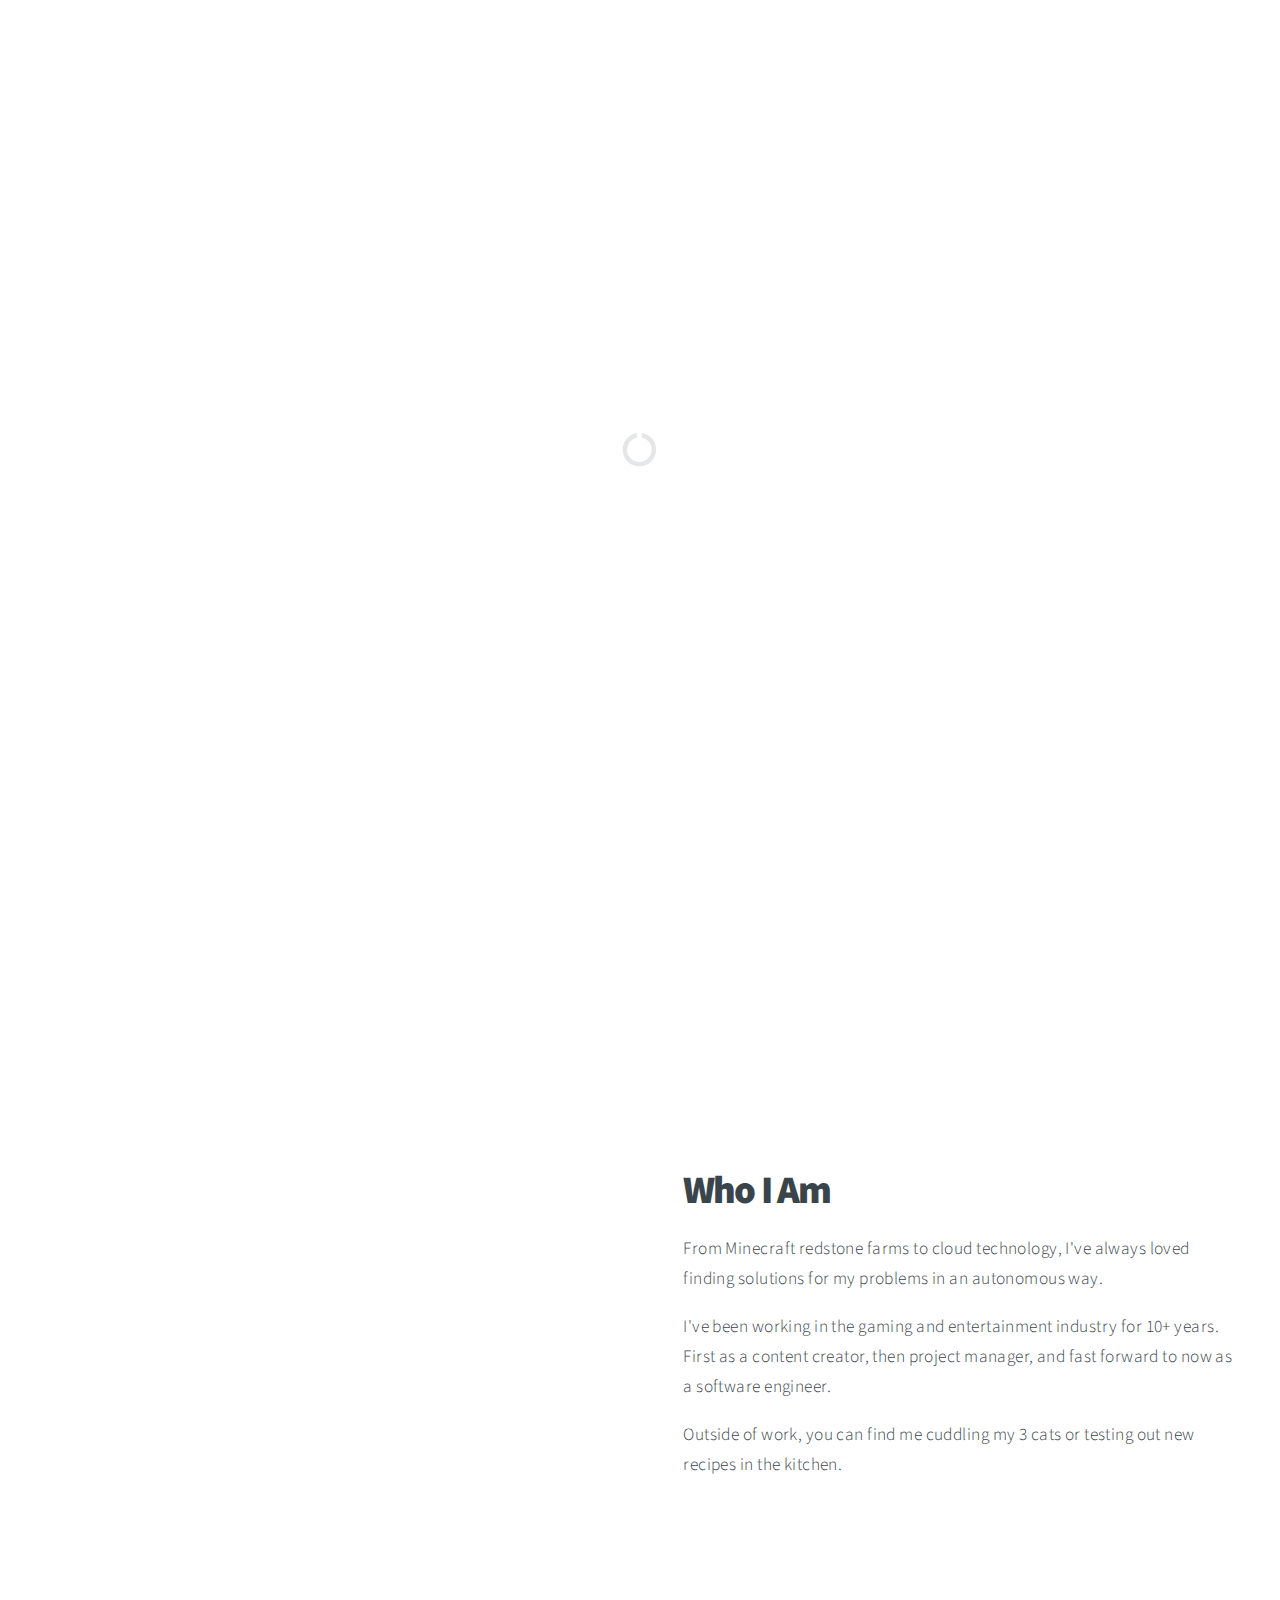
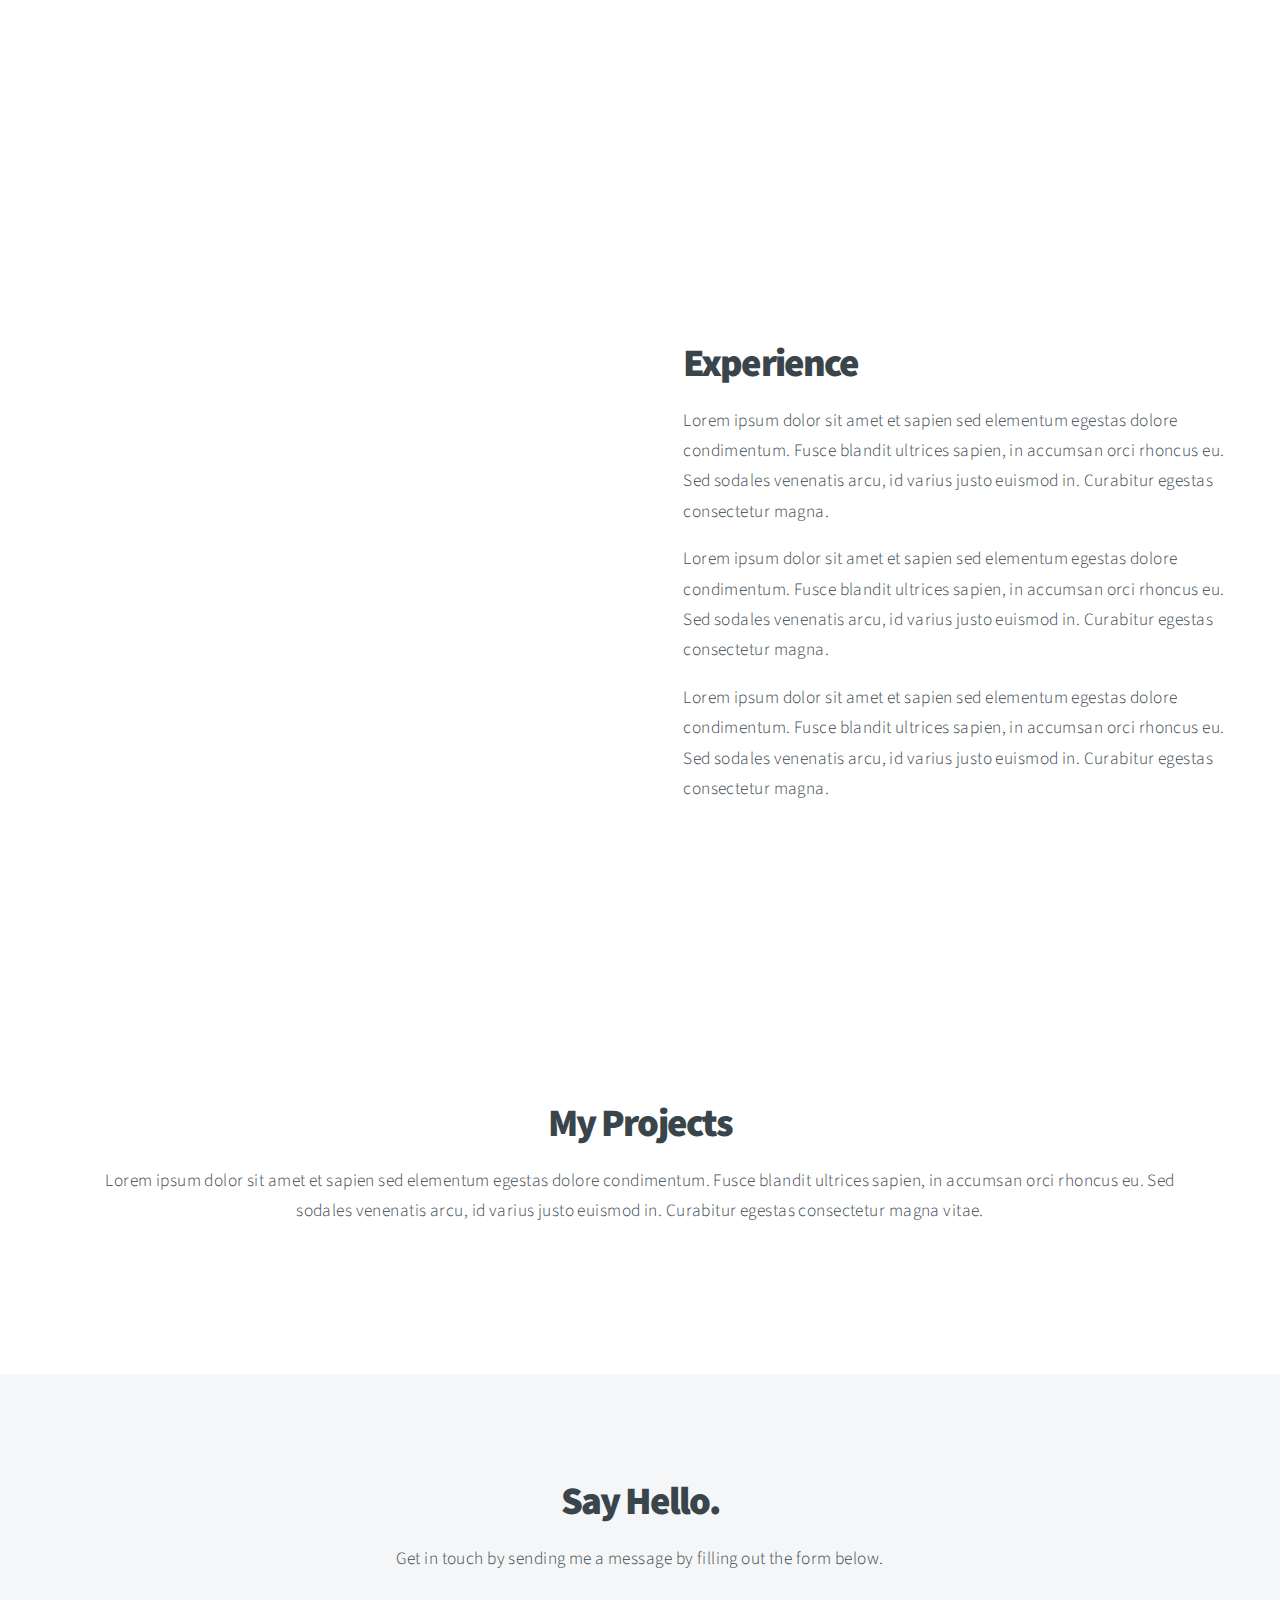
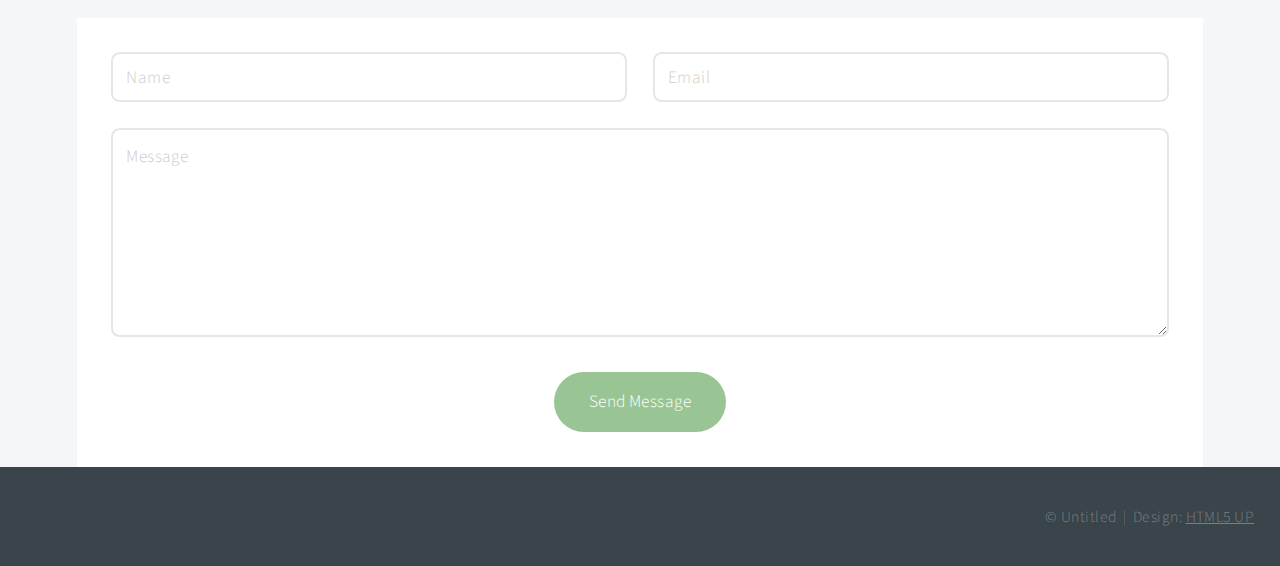
==== big-picture/index.html @ 27ccb0a3 "template changes" ====
<!DOCTYPE HTML>
<!--
	Big Picture by HTML5 UP
	html5up.net | @ajlkn
	Free for personal and commercial use under the CCA 3.0 license (html5up.net/license)
-->
<html>
	<head>
		<title>Big Picture by HTML5 UP</title>
		<meta charset="utf-8" />
		<meta name="viewport" content="width=device-width, initial-scale=1, user-scalable=no" />
		<link rel="stylesheet" href="assets/css/main.css" />
		<noscript><link rel="stylesheet" href="assets/css/noscript.css" /></noscript>
		  <!-- Vendor CSS Files -->
		  <link rel="stylesheet" href="https://cdnjs.cloudflare.com/ajax/libs/font-awesome/4.7.0/css/font-awesome.min.css">
	</head>
	<body class="is-preload">

		<!-- Header -->
			<header id="header">
				<h1>Yoo Jin Bae</h1>
				<nav>
					<ul>
						<li><a href="#intro">Home</a></li>
						<li><a href="#one">Who I Am</a></li>
						<li><a href="#two">Experience</a></li>
						<li><a href="#work">My Projects</a></li>
						<li><a href="#contact">Contact</a></li>
					</ul>
				</nav>
			</header>

		<!-- Intro -->
			<section id="intro" class="main style1 dark fullscreen">
				<div class="content">
					<div class="text-left">
					<h1>Hey.</h1>
					<!-- Uncomment below if you prefer to use an image logo -->
					<!-- <a href="index.html" class="mr-auto"><img src="assets/img/logo.png" alt="" class="img-fluid"></a> -->
					<p>Welcome to Big Picture a responsive site template designed by HTML5 UP<br>
						and released for free under the Creative Commons Attribution license.</p>
			  
					<div class="social-links">
						<a href="https://github.com/yoojin93"><i class="fa fa-github" style="font-size:42px"></i></a>
						<a href="https://www.linkedin.com/in/bae-yoojin/"><i class="fa fa-linkedin-square" style="font-size:42px"></i></a>
					</div>
					</div>
					<footer>
						<a href="#one" class="button style2 down">More</a>
					</footer>
				  </div>
			</section>

		<!-- One -->
			<section id="one" class="main style2 right dark fullscreen">
				<div class="content box style2">
					<header>
						<h2>Who I Am</h2>
					</header>
					<p>From Minecraft redstone farms to cloud technology, I've always loved finding solutions for my problems in an autonomous way.</p>
					<p>I've been working in the gaming and entertainment industry for 10+ years. First as a content creator, then project manager, and fast forward to now as a software engineer.</p>
					<p>Outside of work, you can find me cuddling my 3 cats or testing out new recipes in the kitchen.</p>
				</div>
				<a href="#two" class="button style2 down anchored">Next</a>
			</section>

		<!-- Two -->
			<section id="two" class="main style2 right dark fullscreen">
				<div class="content box style2">
					<header>
						<h2>Experience</h2>
					</header>
					<p>Lorem ipsum dolor sit amet et sapien sed elementum egestas dolore condimentum.
					Fusce blandit ultrices sapien, in accumsan orci rhoncus eu. Sed sodales venenatis arcu,
					id varius justo euismod in. Curabitur egestas consectetur magna.</p>
					<p>Lorem ipsum dolor sit amet et sapien sed elementum egestas dolore condimentum.
						Fusce blandit ultrices sapien, in accumsan orci rhoncus eu. Sed sodales venenatis arcu,
						id varius justo euismod in. Curabitur egestas consectetur magna.</p>
						<p>Lorem ipsum dolor sit amet et sapien sed elementum egestas dolore condimentum.
							Fusce blandit ultrices sapien, in accumsan orci rhoncus eu. Sed sodales venenatis arcu,
							id varius justo euismod in. Curabitur egestas consectetur magna.</p>
				</div>
				<a href="#work" class="button style2 down anchored">Next</a>
			</section>

		<!-- Work -->
			<section id="work" class="main style3 primary">
				<div class="content">
					<header>
						<h2>My Projects</h2>
						<p>Lorem ipsum dolor sit amet et sapien sed elementum egestas dolore condimentum.
						Fusce blandit ultrices sapien, in accumsan orci rhoncus eu. Sed sodales venenatis
						arcu, id varius justo euismod in. Curabitur egestas consectetur magna vitae.</p>
					</header>

					<!-- Gallery  -->
						<div class="gallery">
							<article class="from-left">
								<a href="images/fulls/01.jpg" class="image fit"><img src="images/thumbs/01.jpg" title="The Anonymous Red" alt="" /></a>
							</article>
							<article class="from-right">
								<a href="images/fulls/02.jpg" class="image fit"><img src="images/thumbs/02.jpg" title="Airchitecture II" alt="" /></a>
							</article>
							<article class="from-left">
								<a href="images/fulls/03.jpg" class="image fit"><img src="images/thumbs/03.jpg" title="Air Lounge" alt="" /></a>
							</article>
							<article class="from-right">
								<a href="images/fulls/04.jpg" class="image fit"><img src="images/thumbs/04.jpg" title="Carry on" alt="" /></a>
							</article>
							<article class="from-left">
								<a href="images/fulls/05.jpg" class="image fit"><img src="images/thumbs/05.jpg" title="The sparkling shell" alt="" /></a>
							</article>
							<article class="from-right">
								<a href="images/fulls/06.jpg" class="image fit"><img src="images/thumbs/06.jpg" title="Bent IX" alt="" /></a>
							</article>
						</div>

				</div>
			</section>

		<!-- Contact -->
			<section id="contact" class="main style3 secondary">
				<div class="content">
					<header>
						<h2>Say Hello.</h2>
						<p>Get in touch by sending me a message by filling out the form below.</p>
					</header>
					<div class="box">
						<form method="post" action="#">
							<div class="fields">
								<div class="field half"><input type="text" name="name" placeholder="Name" /></div>
								<div class="field half"><input type="email" name="email" placeholder="Email" /></div>
								<div class="field"><textarea name="message" placeholder="Message" rows="6"></textarea></div>
							</div>
							<ul class="actions special">
								<li><input type="submit" value="Send Message" /></li>
							</ul>
						</form>
					</div>
				</div>
			</section>

		<!-- Footer -->
			<footer id="footer">

				<!-- Icons -->
					<ul class="icons">
						<li><a href="#" class="icon brands fa-instagram"><span class="label">Instagram</span></a></li>
						<li><a href="#" class="icon brands fa-linkedin-in"><span class="label">LinkedIn</span></a></li>
					</ul>

				<!-- Menu -->
					<ul class="menu">
						<li>&copy; Untitled</li><li>Design: <a href="https://html5up.net">HTML5 UP</a></li>
					</ul>

			</footer>

		<!-- Scripts -->
			<script src="assets/js/jquery.min.js"></script>
			<script src="assets/js/jquery.poptrox.min.js"></script>
			<script src="assets/js/jquery.scrolly.min.js"></script>
			<script src="assets/js/jquery.scrollex.min.js"></script>
			<script src="assets/js/browser.min.js"></script>
			<script src="assets/js/breakpoints.min.js"></script>
			<script src="assets/js/util.js"></script>
			<script src="assets/js/main.js"></script>

	</body>
</html>
---- big-picture/assets/css/main.css ----
@import url("https://fonts.googleapis.com/css?family=Source+Sans+Pro:300,900");
@import url("fontawesome-all.min.css");

/*
	Big Picture by HTML5 UP
	html5up.net | @ajlkn
	Free for personal and commercial use under the CCA 3.0 license (html5up.net/license)
*/

html, body, div, span, applet, object,
iframe, h1, h2, h3, h4, h5, h6, p, blockquote,
pre, a, abbr, acronym, address, big, cite,
code, del, dfn, em, img, ins, kbd, q, s, samp,
small, strike, strong, sub, sup, tt, var, b,
u, i, center, dl, dt, dd, ol, ul, li, fieldset,
form, label, legend, table, caption, tbody,
tfoot, thead, tr, th, td, article, aside,
canvas, details, embed, figure, figcaption,
footer, header, hgroup, menu, nav, output, ruby,
section, summary, time, mark, audio, video {
	margin: 0;
	padding: 0;
	border: 0;
	font-size: 100%;
	font: inherit;
	vertical-align: baseline;}

article, aside, details, figcaption, figure,
footer, header, hgroup, menu, nav, section {
	display: block;}

body {
	line-height: 1;
}

ol, ul {
	list-style: none;
}

blockquote, q {
	quotes: none;
}

	blockquote:before, blockquote:after, q:before, q:after {
		content: '';
		content: none;
	}

table {
	border-collapse: collapse;
	border-spacing: 0;
}

body {
	-webkit-text-size-adjust: none;
}

mark {
	background-color: transparent;
	color: inherit;
}

input::-moz-focus-inner {
	border: 0;
	padding: 0;
}

input, select, textarea {
	-moz-appearance: none;
	-webkit-appearance: none;
	-ms-appearance: none;
	appearance: none;
}

/* Basic */

	@-ms-viewport {
		width: device-width;
	}

	html {
		height: 100%;
	}

	html {
		box-sizing: border-box;
	}

	*, *:before, *:after {
		box-sizing: inherit;
	}

	body {
		background: #ffffff;
		height: 100%;
		min-width: 320px;
	}

		body.is-preload *, body.is-preload *:before, body.is-preload *:after {
			-moz-animation: none !important;
			-webkit-animation: none !important;
			-ms-animation: none !important;
			animation: none !important;
			-moz-transition: none !important;
			-webkit-transition: none !important;
			-ms-transition: none !important;
			transition: none !important;
		}

/* Spinner */

	@-moz-keyframes spinner-rotate {
		0% {
			-moz-transform: scale(1) rotate(0deg);
			-webkit-transform: scale(1) rotate(0deg);
			-ms-transform: scale(1) rotate(0deg);
			transform: scale(1) rotate(0deg);
		}

		100% {
			-moz-transform: scale(1) rotate(360deg);
			-webkit-transform: scale(1) rotate(360deg);
			-ms-transform: scale(1) rotate(360deg);
			transform: scale(1) rotate(360deg);
		}
	}

	@-webkit-keyframes spinner-rotate {
		0% {
			-moz-transform: scale(1) rotate(0deg);
			-webkit-transform: scale(1) rotate(0deg);
			-ms-transform: scale(1) rotate(0deg);
			transform: scale(1) rotate(0deg);
		}

		100% {
			-moz-transform: scale(1) rotate(360deg);
			-webkit-transform: scale(1) rotate(360deg);
			-ms-transform: scale(1) rotate(360deg);
			transform: scale(1) rotate(360deg);
		}
	}

	@-ms-keyframes spinner-rotate {
		0% {
			-moz-transform: scale(1) rotate(0deg);
			-webkit-transform: scale(1) rotate(0deg);
			-ms-transform: scale(1) rotate(0deg);
			transform: scale(1) rotate(0deg);
		}

		100% {
			-moz-transform: scale(1) rotate(360deg);
			-webkit-transform: scale(1) rotate(360deg);
			-ms-transform: scale(1) rotate(360deg);
			transform: scale(1) rotate(360deg);
		}
	}

	@keyframes spinner-rotate {
		0% {
			-moz-transform: scale(1) rotate(0deg);
			-webkit-transform: scale(1) rotate(0deg);
			-ms-transform: scale(1) rotate(0deg);
			transform: scale(1) rotate(0deg);
		}

		100% {
			-moz-transform: scale(1) rotate(360deg);
			-webkit-transform: scale(1) rotate(360deg);
			-ms-transform: scale(1) rotate(360deg);
			transform: scale(1) rotate(360deg);
		}
	}

/* Loader */

	@-moz-keyframes spinner-show {
		0% {
			opacity: 0;
		}

		100% {
			opacity: 1;
		}
	}

	@-webkit-keyframes spinner-show {
		0% {
			opacity: 0;
		}

		100% {
			opacity: 1;
		}
	}

	@-ms-keyframes spinner-show {
		0% {
			opacity: 0;
		}

		100% {
			opacity: 1;
		}
	}

	@keyframes spinner-show {
		0% {
			opacity: 0;
		}

		100% {
			opacity: 1;
		}
	}

	@-moz-keyframes spinner-hide {
		0% {
			-moz-transform: scale(1) rotate(0deg);
			-webkit-transform: scale(1) rotate(0deg);
			-ms-transform: scale(1) rotate(0deg);
			transform: scale(1) rotate(0deg);
			color: #e5e6e7;
			z-index: 100001;
		}

		99% {
			-moz-transform: scale(0.5) rotate(360deg);
			-webkit-transform: scale(0.5) rotate(360deg);
			-ms-transform: scale(0.5) rotate(360deg);
			transform: scale(0.5) rotate(360deg);
			color: #e5e6e7;
			z-index: 100001;
		}

		100% {
			-moz-transform: scale(0.5) rotate(360deg);
			-webkit-transform: scale(0.5) rotate(360deg);
			-ms-transform: scale(0.5) rotate(360deg);
			transform: scale(0.5) rotate(360deg);
			color: #e5e6e7;
			z-index: -1;
		}
	}

	@-webkit-keyframes spinner-hide {
		0% {
			-moz-transform: scale(1) rotate(0deg);
			-webkit-transform: scale(1) rotate(0deg);
			-ms-transform: scale(1) rotate(0deg);
			transform: scale(1) rotate(0deg);
			color: #e5e6e7;
			z-index: 100001;
		}

		99% {
			-moz-transform: scale(0.5) rotate(360deg);
			-webkit-transform: scale(0.5) rotate(360deg);
			-ms-transform: scale(0.5) rotate(360deg);
			transform: scale(0.5) rotate(360deg);
			color: #e5e6e7;
			z-index: 100001;
		}

		100% {
			-moz-transform: scale(0.5) rotate(360deg);
			-webkit-transform: scale(0.5) rotate(360deg);
			-ms-transform: scale(0.5) rotate(360deg);
			transform: scale(0.5) rotate(360deg);
			color: #e5e6e7;
			z-index: -1;
		}
	}

	@-ms-keyframes spinner-hide {
		0% {
			-moz-transform: scale(1) rotate(0deg);
			-webkit-transform: scale(1) rotate(0deg);
			-ms-transform: scale(1) rotate(0deg);
			transform: scale(1) rotate(0deg);
			color: #e5e6e7;
			z-index: 100001;
		}

		99% {
			-moz-transform: scale(0.5) rotate(360deg);
			-webkit-transform: scale(0.5) rotate(360deg);
			-ms-transform: scale(0.5) rotate(360deg);
			transform: scale(0.5) rotate(360deg);
			color: #e5e6e7;
			z-index: 100001;
		}

		100% {
			-moz-transform: scale(0.5) rotate(360deg);
			-webkit-transform: scale(0.5) rotate(360deg);
			-ms-transform: scale(0.5) rotate(360deg);
			transform: scale(0.5) rotate(360deg);
			color: #e5e6e7;
			z-index: -1;
		}
	}

	@keyframes spinner-hide {
		0% {
			-moz-transform: scale(1) rotate(0deg);
			-webkit-transform: scale(1) rotate(0deg);
			-ms-transform: scale(1) rotate(0deg);
			transform: scale(1) rotate(0deg);
			color: #e5e6e7;
			z-index: 100001;
		}

		99% {
			-moz-transform: scale(0.5) rotate(360deg);
			-webkit-transform: scale(0.5) rotate(360deg);
			-ms-transform: scale(0.5) rotate(360deg);
			transform: scale(0.5) rotate(360deg);
			color: #e5e6e7;
			z-index: 100001;
		}

		100% {
			-moz-transform: scale(0.5) rotate(360deg);
			-webkit-transform: scale(0.5) rotate(360deg);
			-ms-transform: scale(0.5) rotate(360deg);
			transform: scale(0.5) rotate(360deg);
			color: #e5e6e7;
			z-index: -1;
		}
	}

	@-moz-keyframes overlay-hide {
		0% {
			opacity: 1;
			z-index: 100000;
		}

		15% {
			opacity: 1;
			z-index: 100000;
		}

		99% {
			opacity: 0;
			z-index: 100000;
		}

		100% {
			opacity: 0;
			z-index: -1;
		}
	}

	@-webkit-keyframes overlay-hide {
		0% {
			opacity: 1;
			z-index: 100000;
		}

		15% {
			opacity: 1;
			z-index: 100000;
		}

		99% {
			opacity: 0;
			z-index: 100000;
		}

		100% {
			opacity: 0;
			z-index: -1;
		}
	}

	@-ms-keyframes overlay-hide {
		0% {
			opacity: 1;
			z-index: 100000;
		}

		15% {
			opacity: 1;
			z-index: 100000;
		}

		99% {
			opacity: 0;
			z-index: 100000;
		}

		100% {
			opacity: 0;
			z-index: -1;
		}
	}

	@keyframes overlay-hide {
		0% {
			opacity: 1;
			z-index: 100000;
		}

		15% {
			opacity: 1;
			z-index: 100000;
		}

		99% {
			opacity: 0;
			z-index: 100000;
		}

		100% {
			opacity: 0;
			z-index: -1;
		}
	}

	body {
		text-decoration: none;
	}

		body:before {
			-moz-animation: spinner-show 1.5s 1 0.25s ease forwards, spinner-hide 0.25s ease-in-out forwards !important;
			-webkit-animation: spinner-show 1.5s 1 0.25s ease forwards, spinner-hide 0.25s ease-in-out forwards !important;
			-ms-animation: spinner-show 1.5s 1 0.25s ease forwards, spinner-hide 0.25s ease-in-out forwards !important;
			animation: spinner-show 1.5s 1 0.25s ease forwards, spinner-hide 0.25s ease-in-out forwards !important;
			-moz-transform-origin: 50% 50%;
			-webkit-transform-origin: 50% 50%;
			-ms-transform-origin: 50% 50%;
			transform-origin: 50% 50%;
			-moz-osx-font-smoothing: grayscale;
			-webkit-font-smoothing: antialiased;
			font-family: FontAwesome;
			font-style: normal;
			font-weight: normal;
			text-transform: none !important;
			color: #e5e6e7;
			content: '\f1ce';
			cursor: default;
			display: block;
			font-size: 2em;
			height: 2em;
			left: 50%;
			line-height: 2em;
			margin: -1em 0 0 -1em;
			opacity: 0;
			position: fixed;
			text-align: center;
			top: 50%;
			width: 2em;
			z-index: -1;
		}

		body:after {
			-moz-animation: overlay-hide 1.5s ease-in forwards !important;
			-webkit-animation: overlay-hide 1.5s ease-in forwards !important;
			-ms-animation: overlay-hide 1.5s ease-in forwards !important;
			animation: overlay-hide 1.5s ease-in forwards !important;
			background: #ffffff;
			content: '';
			display: block;
			height: 100%;
			left: 0;
			opacity: 0;
			position: fixed;
			top: 0;
			width: 100%;
			z-index: -1;
		}

		body.is-preload:before {
			-moz-animation: spinner-show 1.5s 1 0.25s ease forwards, spinner-rotate 0.75s infinite linear !important;
			-webkit-animation: spinner-show 1.5s 1 0.25s ease forwards, spinner-rotate 0.75s infinite linear !important;
			-ms-animation: spinner-show 1.5s 1 0.25s ease forwards, spinner-rotate 0.75s infinite linear !important;
			animation: spinner-show 1.5s 1 0.25s ease forwards, spinner-rotate 0.75s infinite linear !important;
			z-index: 100001;
		}

		body.is-preload:after {
			-moz-animation: none !important;
			-webkit-animation: none !important;
			-ms-animation: none !important;
			animation: none !important;
			opacity: 1;
			z-index: 100000;
		}

	@media (-webkit-min-device-pixel-ratio: 2) {

		body:before {
			line-height: 2.025em;
		}

	}

/* Type */

	body, input, textarea, select {
		font-family: "Source Sans Pro", "sans-serif";
		font-weight: 300;
		font-size: 18pt;
		line-height: 1.75em;
		color: #39454b;
		letter-spacing: 0.025em;
	}

		@media screen and (max-width: 1920px) {

			body, input, textarea, select {
				font-size: 17pt;
			}

		}

		@media screen and (max-width: 1680px) {

			body, input, textarea, select {
				font-size: 15pt;
			}

		}

		@media screen and (max-width: 1280px) {

			body, input, textarea, select {
				font-size: 13pt;
			}

		}

		@media screen and (max-width: 1000px) {

			body, input, textarea, select {
				font-size: 13pt;
			}

		}

		@media screen and (max-width: 736px) {

			body, input, textarea, select {
				font-size: 12pt;
				line-height: 1.5em;
			}

		}

	h1, h2, h3, h4, h5, h6 {
		font-weight: 900;
		color: inherit;
		letter-spacing: -0.0325em;
	}

		h1 a, h2 a, h3 a, h4 a, h5 a, h6 a {
			color: inherit;
			text-decoration: none;
		}

	h2 {
		font-size: 2.25em;
		line-height: 1.25em;
		letter-spacing: -0.05em;
	}

	@media screen and (max-width: 736px) {

		h2 {
			font-size: 1.5em;
		}

	}

	strong, b {
		font-weight: 900;
		color: inherit;
	}

	em, i {
		font-style: italic;
	}

	a {
		-moz-transition: color 0.2s ease-in-out;
		-webkit-transition: color 0.2s ease-in-out;
		-ms-transition: color 0.2s ease-in-out;
		transition: color 0.2s ease-in-out;
		color: #98c593;
	}

	sub {
		position: relative;
		top: 0.5em;
		font-size: 0.8em;
	}

	sup {
		position: relative;
		top: -0.5em;
		font-size: 0.8em;
	}

	hr {
		border: 0;
		border-top: solid 1px #e5e6e7;
	}

	blockquote {
		border-left: solid 0.5em #e5e6e7;
		padding: 1em 0 1em 2em;
		font-style: italic;
	}

	p, ul, ol, dl, table {
		margin-bottom: 1em;
	}

/* Box */

	.box {
		background: #ffffff;
		color: #39454b;
		padding: 2em;
	}

		.box > :last-child {
			margin-bottom: 0;
		}

		.box.style2 {
			padding: 3.5em 2.5em 3.5em 2.5em;
		}

		@media screen and (max-width: 736px) {

			.box {
				padding: 1em;
			}

				.box.style2 {
					padding: 1.5em 1.25em 1.5em 1.25em;
					background-color: rgba(255, 255, 255, 0.9);
				}

		}

/* Button */

	input[type="button"],
	input[type="submit"],
	input[type="reset"],
	.button,
	button {
		-moz-appearance: none;
		-webkit-appearance: none;
		-ms-appearance: none;
		appearance: none;
		-moz-transition: background-color 0.2s ease-in-out;
		-webkit-transition: background-color 0.2s ease-in-out;
		-ms-transition: background-color 0.2s ease-in-out;
		transition: background-color 0.2s ease-in-out;
		background-color: #98c593;
		border: 0;
		border-radius: 3.5em;
		color: #ffffff;
		cursor: pointer;
		display: inline-block;
		height: 3.5em;
		line-height: 3.5em;
		outline: 0;
		padding: 0 2em 0 2em;
		position: relative;
		text-align: center;
		text-decoration: none;
	}

		input[type="button"].down,
		input[type="submit"].down,
		input[type="reset"].down,
		.button.down,
		button.down {
			width: 5em;
			height: 5em;
			line-height: 4.5em;
			padding: 0;
			background-image: url("images/dark-arrow.svg");
			background-position: center center;
			background-repeat: no-repeat;
			text-indent: -10em;
			overflow: hidden;
		}

			input[type="button"].down.anchored,
			input[type="submit"].down.anchored,
			input[type="reset"].down.anchored,
			.button.down.anchored,
			button.down.anchored {
				bottom: 0;
				border-bottom: 0;
				border-radius: 3em 3em 0 0;
				height: 4.5em;
				margin-left: -2.5em;
			}

		input[type="button"].anchored,
		input[type="submit"].anchored,
		input[type="reset"].anchored,
		.button.anchored,
		button.anchored {
			position: absolute;
			left: 50%;
		}

		input[type="button"]:hover,
		input[type="submit"]:hover,
		input[type="reset"]:hover,
		.button:hover,
		button:hover {
			background-color: #a8cea4;
		}

		input[type="button"]:active,
		input[type="submit"]:active,
		input[type="reset"]:active,
		.button:active,
		button:active {
			background-color: #88bc82;
		}

		input[type="button"].style2,
		input[type="submit"].style2,
		input[type="reset"].style2,
		.button.style2,
		button.style2 {
			background-color: transparent;
			border: solid 2px #e5e6e7;
			color: inherit;
		}

			input[type="button"].style2:hover,
			input[type="submit"].style2:hover,
			input[type="reset"].style2:hover,
			.button.style2:hover,
			button.style2:hover {
				background-color: rgba(229, 230, 231, 0.25);
			}

			input[type="button"].style2:active,
			input[type="submit"].style2:active,
			input[type="reset"].style2:active,
			.button.style2:active,
			button.style2:active {
				background-color: rgba(229, 230, 231, 0.375);
			}

			input[type="button"].style2.down,
			input[type="submit"].style2.down,
			input[type="reset"].style2.down,
			.button.style2.down,
			button.style2.down {
				background-image: url("images/arrow.svg");
			}

/* Form */

	form {
		margin: 0 0 2em 0;
	}

		form > :last-child {
			margin-bottom: 0;
		}

		form > .fields {
			display: -moz-flex;
			display: -webkit-flex;
			display: -ms-flex;
			display: flex;
			-moz-flex-wrap: wrap;
			-webkit-flex-wrap: wrap;
			-ms-flex-wrap: wrap;
			flex-wrap: wrap;
			width: calc(100% + 3em);
			margin: -1.5em 0 2em -1.5em;
		}

			form > .fields > .field {
				-moz-flex-grow: 0;
				-webkit-flex-grow: 0;
				-ms-flex-grow: 0;
				flex-grow: 0;
				-moz-flex-shrink: 0;
				-webkit-flex-shrink: 0;
				-ms-flex-shrink: 0;
				flex-shrink: 0;
				padding: 1.5em 0 0 1.5em;
				width: calc(100% - 1.5em);
			}

				form > .fields > .field.half {
					width: calc(50% - 0.75em);
				}

				form > .fields > .field.third {
					width: calc(100%/3 - 0.5em);
				}

				form > .fields > .field.quarter {
					width: calc(25% - 0.375em);
				}

		@media screen and (max-width: 480px) {

			form > .fields {
				width: calc(100% + 2em);
				margin: -1em 0 2em -1em;
			}

				form > .fields > .field {
					padding: 1em 0 0 1em;
					width: calc(100% - 1em);
				}

					form > .fields > .field.half {
						width: calc(100% - 1em);
					}

					form > .fields > .field.third {
						width: calc(100% - 1em);
					}

					form > .fields > .field.quarter {
						width: calc(100% - 1em);
					}

		}

	label {
		display: block;
	}

	input[type="text"],
	input[type="password"],
	input[type="email"],
	input[type="tel"],
	input[type="search"],
	input[type="url"],
	select,
	textarea {
		-moz-appearance: none;
		-webkit-appearance: none;
		-ms-appearance: none;
		appearance: none;
		-moz-transition: border-color 0.2s ease-in-out, color 0.2s ease-in-out;
		-webkit-transition: border-color 0.2s ease-in-out, color 0.2s ease-in-out;
		-ms-transition: border-color 0.2s ease-in-out, color 0.2s ease-in-out;
		transition: border-color 0.2s ease-in-out, color 0.2s ease-in-out;
		color: #39454b;
		display: block;
		width: 100%;
		padding: 0.65em 0.75em;
		background: none;
		border: solid 2px #e5e6e7;
		color: inherit;
		border-radius: 0.5em;
		outline: none;
	}

		input[type="text"]:focus,
		input[type="password"]:focus,
		input[type="email"]:focus,
		input[type="tel"]:focus,
		input[type="search"]:focus,
		input[type="url"]:focus,
		select:focus,
		textarea:focus {
			border-color: #9ac8e9;
		}

	input[type="text"],
	input[type="password"],
	input[type="email"],
	input[type="tel"],
	input[type="search"],
	input[type="url"],
	select {
		line-height: 1.35em;
	}

	textarea {
		min-height: 8em;
	}

	::-moz-focus-inner {
		border: 0;
	}

	::-webkit-input-placeholder {
		opacity: 0.375;
	}

	:-moz-placeholder {
		opacity: 0.375;
	}

	::-moz-placeholder {
		opacity: 0.375;
	}

	:-ms-input-placeholder {
		opacity: 0.375;
	}

/* Icon */

	.icon {
		text-decoration: none;
		position: relative;
		text-decoration: none;
	}

		.icon:before {
			-moz-osx-font-smoothing: grayscale;
			-webkit-font-smoothing: antialiased;
			display: inline-block;
			font-style: normal;
			font-variant: normal;
			text-rendering: auto;
			line-height: 1;
			text-transform: none !important;
			font-family: 'Font Awesome 5 Free';
			font-weight: 400;
		}

		.icon:before {
			line-height: inherit;
		}

		.icon > .label {
			display: none;
		}

		.icon.solid:before {
			font-weight: 900;
		}

		.icon.brands:before {
			font-family: 'Font Awesome 5 Brands';
		}

/* Image */

	.image {
		position: relative;
		display: inline-block;
	}

		.image:before {
			content: '';
			position: absolute;
			left: 0;
			top: 0;
			width: 100%;
			height: 100%;
			background: url("images/overlay.png");
		}

		.image img {
			display: block;
			width: 100%;
		}

		.image.featured {
			display: block;
			width: 100%;
			margin: 0 0 2em 0;
		}

		.image.fit {
			display: block;
			width: 100%;
		}

		.image.left {
			float: left;
			margin: 0 2em 2em 0;
		}

		.image.centered {
			display: block;
			margin: 0 0 2em 0;
		}

			.image.centered img {
				margin: 0 auto;
				width: auto;
			}

/* List */

	ul.default {
		list-style: disc;
		padding-left: 1em;
	}

		ul.default li {
			padding-left: 0.5em;
		}

	ul.menu {
		cursor: default;
	}

		ul.menu li {
			display: inline-block;
			line-height: 1em;
			border-left: solid 1px #e5e6e7;
			padding: 0 0 0 0.5em;
			margin: 0 0 0 0.5em;
		}

			ul.menu li:first-child {
				border-left: 0;
				padding-left: 0;
				margin-left: 0;
			}

	ol.default {
		list-style: decimal;
		padding-left: 1.25em;
	}

		ol.default li {
			padding-left: 0.25em;
		}

/* Actions */

	ul.actions {
		display: -moz-flex;
		display: -webkit-flex;
		display: -ms-flex;
		display: flex;
		cursor: default;
		list-style: none;
		margin-left: -1em;
		padding-left: 0;
	}

		ul.actions li {
			padding: 0 0 0 1em;
			vertical-align: middle;
		}

		ul.actions.special {
			-moz-justify-content: center;
			-webkit-justify-content: center;
			-ms-justify-content: center;
			justify-content: center;
			width: 100%;
			margin-left: 0;
		}

			ul.actions.special li:first-child {
				padding-left: 0;
			}

		ul.actions.stacked {
			-moz-flex-direction: column;
			-webkit-flex-direction: column;
			-ms-flex-direction: column;
			flex-direction: column;
			margin-left: 0;
		}

			ul.actions.stacked li {
				padding: 1.3em 0 0 0;
			}

				ul.actions.stacked li:first-child {
					padding-top: 0;
				}

		ul.actions.fit {
			width: calc(100% + 1em);
		}

			ul.actions.fit li {
				-moz-flex-grow: 1;
				-webkit-flex-grow: 1;
				-ms-flex-grow: 1;
				flex-grow: 1;
				-moz-flex-shrink: 1;
				-webkit-flex-shrink: 1;
				-ms-flex-shrink: 1;
				flex-shrink: 1;
				width: 100%;
			}

				ul.actions.fit li > * {
					width: 100%;
				}

			ul.actions.fit.stacked {
				width: 100%;
			}

		@media screen and (max-width: 480px) {

			ul.actions:not(.fixed) {
				-moz-flex-direction: column;
				-webkit-flex-direction: column;
				-ms-flex-direction: column;
				flex-direction: column;
				margin-left: 0;
				width: 100% !important;
			}

				ul.actions:not(.fixed) li {
					-moz-flex-grow: 1;
					-webkit-flex-grow: 1;
					-ms-flex-grow: 1;
					flex-grow: 1;
					-moz-flex-shrink: 1;
					-webkit-flex-shrink: 1;
					-ms-flex-shrink: 1;
					flex-shrink: 1;
					padding: 1em 0 0 0;
					text-align: center;
					width: 100%;
				}

					ul.actions:not(.fixed) li > * {
						width: 100%;
					}

					ul.actions:not(.fixed) li:first-child {
						padding-top: 0;
					}

					ul.actions:not(.fixed) li input[type="submit"],
					ul.actions:not(.fixed) li input[type="reset"],
					ul.actions:not(.fixed) li input[type="button"],
					ul.actions:not(.fixed) li button,
					ul.actions:not(.fixed) li .button {
						width: 100%;
					}

						ul.actions:not(.fixed) li input[type="submit"].icon:before,
						ul.actions:not(.fixed) li input[type="reset"].icon:before,
						ul.actions:not(.fixed) li input[type="button"].icon:before,
						ul.actions:not(.fixed) li button.icon:before,
						ul.actions:not(.fixed) li .button.icon:before {
							margin-left: -0.5rem;
						}

		}

/* Icons */

	ul.icons {
		cursor: default;
	}

		ul.icons li {
			display: inline-block;
		}

		ul.icons a {
			display: inline-block;
			width: 2em;
			height: 2em;
			line-height: 2em;
			text-align: center;
			border: 0;
		}

/* Sections/Article */

	header {
		margin-bottom: 1em;
	}

		header p {
			display: block;
			margin: 1em 0 0 0;
			padding: 0 0 0.5em 0;
		}

	footer {
		margin-top: 2em;
	}

/* Table */

	table {
		width: 100%;
	}

		table.default {
			width: 100%;
		}

			table.default tbody tr:nth-child(2n+2) {
				background: rgba(229, 230, 231, 0.5);
			}

			table.default td {
				padding: 0.5em 1em 0.5em 1em;
			}

			table.default th {
				text-align: left;
				font-weight: 900;
				padding: 0.5em 1em 0.5em 1em;
			}

			table.default thead {
				background: #39454b;
				color: #ffffff;
			}

			table.default tfoot {
				background: #e5e6e7;
			}

/* Poptrox */

	.poptrox-popup {
		-moz-box-sizing: content-box;
		-webkit-box-sizing: content-box;
		-ms-box-sizing: content-box;
		box-sizing: content-box;
		background: #fff;
		padding-bottom: 3em;
		box-shadow: 0 0.1em 0.15em 0 rgba(0, 0, 0, 0.15);
	}

		.poptrox-popup .loader {
			position: absolute;
			top: 50%;
			left: 50%;
			margin: -1em 0 0 -1em;
			width: 2em;
			height: 2em;
			display: block;
			font-size: 2em;
		}

			.poptrox-popup .loader:before {
				-moz-animation: spinner-rotate 0.75s infinite linear !important;
				-webkit-animation: spinner-rotate 0.75s infinite linear !important;
				-ms-animation: spinner-rotate 0.75s infinite linear !important;
				animation: spinner-rotate 0.75s infinite linear !important;
				-moz-osx-font-smoothing: grayscale;
				-webkit-font-smoothing: antialiased;
				font-family: FontAwesome;
				font-style: normal;
				font-weight: normal;
				text-transform: none !important;
				color: #e5e6e7;
				content: '\f1ce';
				cursor: default;
				display: block;
				height: 2em;
				left: 0;
				line-height: 2em;
				position: absolute;
				text-align: center;
				top: 0;
				width: 2em;
			}

		.poptrox-popup .caption {
			position: absolute;
			bottom: 0;
			left: 0;
			background: #ffffff;
			width: 100%;
			height: 3em;
			line-height: 2.8em;
			text-align: center;
			cursor: default;
			z-index: 1;
			font-size: 0.9em;
		}

		.poptrox-popup .nav-next,
		.poptrox-popup .nav-previous {
			-moz-transition: opacity 0.2s ease-in-out;
			-webkit-transition: opacity 0.2s ease-in-out;
			-ms-transition: opacity 0.2s ease-in-out;
			transition: opacity 0.2s ease-in-out;
			position: absolute;
			top: 0;
			width: 50%;
			height: 100%;
			opacity: 0;
			cursor: pointer;
			background: rgba(0, 0, 0, 0.01);
			-webkit-tap-highlight-color: rgba(255, 255, 255, 0);
		}

		.poptrox-popup .nav-next:before,
		.poptrox-popup .nav-previous:before {
			content: '';
			position: absolute;
			width: 96px;
			height: 64px;
			background: url("images/poptrox-nav.svg");
			top: calc(50% - 1.5em);
			margin: -32px 0 0 0;
		}

		.poptrox-popup:hover .nav-next,
		.poptrox-popup:hover .nav-previous {
			opacity: 0.5;
		}

		.poptrox-popup:hover .nav-next:hover,
		.poptrox-popup:hover .nav-previous:hover {
			opacity: 1.0;
		}

		.poptrox-popup .nav-previous:before {
			-moz-transform: scaleX(-1);
			-webkit-transform: scaleX(-1);
			-ms-transform: scaleX(-1);
			transform: scaleX(-1);
			-ms-filter: "FlipH";
			filter: FlipH;
		}

		.poptrox-popup .nav-next {
			right: 0;
		}

			.poptrox-popup .nav-next:before {
				right: 0;
			}

		.poptrox-popup .nav-previous {
			left: 0;
		}

			.poptrox-popup .nav-previous:before {
				left: 0;
			}

		.poptrox-popup .closer {
			-moz-transition: opacity 0.2s ease-in-out;
			-webkit-transition: opacity 0.2s ease-in-out;
			-ms-transition: opacity 0.2s ease-in-out;
			transition: opacity 0.2s ease-in-out;
			position: absolute;
			top: 0;
			right: 0;
			width: 64px;
			height: 64px;
			text-indent: -9999px;
			z-index: 2;
			opacity: 0;
			-webkit-tap-highlight-color: rgba(255, 255, 255, 0);
		}

			.poptrox-popup .closer:before {
				content: '';
				display: block;
				position: absolute;
				right: 16px;
				top: 16px;
				width: 40px;
				height: 40px;
				border-radius: 100%;
				box-shadow: inset 0 0 0 2px #fff;
				background: url("images/poptrox-closer.svg") center center;
				color: #ffffff !important;
			}

		.poptrox-popup:hover .closer {
			opacity: 0.5;
		}

			.poptrox-popup:hover .closer:hover {
				opacity: 1.0;
			}

		body.is-touch .poptrox-popup .nav-next,
		body.is-touch .poptrox-popup .nav-previous,
		body.is-touch .poptrox-popup .closer {
			opacity: 1.0 !important;
		}

		@media screen and (max-width: 736px) {

			.poptrox-popup .nav-next:before,
			.poptrox-popup .nav-previous:before {
				width: 48px;
				height: 32px;
				background-size: contain;
				margin: -16px 0 0 0;
			}

			.poptrox-popup .closer:before {
				right: 12px;
				top: 12px;
				width: 20px;
				height: 20px;
				box-shadow: inset 0 0 0 1px #fff;
				background-size: contain;
				opacity: 0.65;
			}

		}

/* Gallery */

	.gallery {
		display: -moz-flex;
		display: -webkit-flex;
		display: -ms-flex;
		display: flex;
		-moz-flex-wrap: wrap;
		-webkit-flex-wrap: wrap;
		-ms-flex-wrap: wrap;
		flex-wrap: wrap;
		width: 45em;
		max-width: 100%;
		margin: 0 auto 2em auto;
	}

		.gallery article {
			-moz-transition: -moz-transform 1s ease, opacity 1s ease;
			-webkit-transition: -webkit-transform 1s ease, opacity 1s ease;
			-ms-transition: -ms-transform 1s ease, opacity 1s ease;
			transition: transform 1s ease, opacity 1s ease;
			-moz-transform: translateX(0);
			-webkit-transform: translateX(0);
			-ms-transform: translateX(0);
			transform: translateX(0);
			width: 50%;
			position: relative;
			opacity: 1.0;
		}

			.gallery article .image {
				margin: 0;
				display: block;
			}

			.gallery article:nth-last-child(1n) {
				-moz-transition-delay: 0.05s;
				-webkit-transition-delay: 0.05s;
				-ms-transition-delay: 0.05s;
				transition-delay: 0.05s;
			}

			.gallery article:nth-last-child(2n) {
				-moz-transition-delay: 0.05s;
				-webkit-transition-delay: 0.05s;
				-ms-transition-delay: 0.05s;
				transition-delay: 0.05s;
			}

			.gallery article:nth-last-child(2n) {
				-moz-transition-delay: 0.1s;
				-webkit-transition-delay: 0.1s;
				-ms-transition-delay: 0.1s;
				transition-delay: 0.1s;
			}

			.gallery article:nth-last-child(3n) {
				-moz-transition-delay: 0.1s;
				-webkit-transition-delay: 0.1s;
				-ms-transition-delay: 0.1s;
				transition-delay: 0.1s;
			}

			.gallery article:nth-last-child(3n) {
				-moz-transition-delay: 0.15s;
				-webkit-transition-delay: 0.15s;
				-ms-transition-delay: 0.15s;
				transition-delay: 0.15s;
			}

			.gallery article:nth-last-child(4n) {
				-moz-transition-delay: 0.15s;
				-webkit-transition-delay: 0.15s;
				-ms-transition-delay: 0.15s;
				transition-delay: 0.15s;
			}

			.gallery article:nth-last-child(4n) {
				-moz-transition-delay: 0.2s;
				-webkit-transition-delay: 0.2s;
				-ms-transition-delay: 0.2s;
				transition-delay: 0.2s;
			}

			.gallery article:nth-last-child(5n) {
				-moz-transition-delay: 0.2s;
				-webkit-transition-delay: 0.2s;
				-ms-transition-delay: 0.2s;
				transition-delay: 0.2s;
			}

			.gallery article:nth-last-child(5n) {
				-moz-transition-delay: 0.25s;
				-webkit-transition-delay: 0.25s;
				-ms-transition-delay: 0.25s;
				transition-delay: 0.25s;
			}

			.gallery article:nth-last-child(6n) {
				-moz-transition-delay: 0.25s;
				-webkit-transition-delay: 0.25s;
				-ms-transition-delay: 0.25s;
				transition-delay: 0.25s;
			}

			.gallery article:nth-last-child(6n) {
				-moz-transition-delay: 0.3s;
				-webkit-transition-delay: 0.3s;
				-ms-transition-delay: 0.3s;
				transition-delay: 0.3s;
			}

			.gallery article:nth-last-child(7n) {
				-moz-transition-delay: 0.3s;
				-webkit-transition-delay: 0.3s;
				-ms-transition-delay: 0.3s;
				transition-delay: 0.3s;
			}

			.gallery article:nth-last-child(7n) {
				-moz-transition-delay: 0.35s;
				-webkit-transition-delay: 0.35s;
				-ms-transition-delay: 0.35s;
				transition-delay: 0.35s;
			}

			.gallery article:nth-last-child(8n) {
				-moz-transition-delay: 0.35s;
				-webkit-transition-delay: 0.35s;
				-ms-transition-delay: 0.35s;
				transition-delay: 0.35s;
			}

			.gallery article:nth-last-child(8n) {
				-moz-transition-delay: 0.4s;
				-webkit-transition-delay: 0.4s;
				-ms-transition-delay: 0.4s;
				transition-delay: 0.4s;
			}

			.gallery article:nth-last-child(9n) {
				-moz-transition-delay: 0.4s;
				-webkit-transition-delay: 0.4s;
				-ms-transition-delay: 0.4s;
				transition-delay: 0.4s;
			}

			.gallery article:nth-last-child(9n) {
				-moz-transition-delay: 0.45s;
				-webkit-transition-delay: 0.45s;
				-ms-transition-delay: 0.45s;
				transition-delay: 0.45s;
			}

			.gallery article:nth-last-child(10n) {
				-moz-transition-delay: 0.45s;
				-webkit-transition-delay: 0.45s;
				-ms-transition-delay: 0.45s;
				transition-delay: 0.45s;
			}

			.gallery article:nth-last-child(10n) {
				-moz-transition-delay: 0.5s;
				-webkit-transition-delay: 0.5s;
				-ms-transition-delay: 0.5s;
				transition-delay: 0.5s;
			}

			.gallery article:nth-last-child(11n) {
				-moz-transition-delay: 0.5s;
				-webkit-transition-delay: 0.5s;
				-ms-transition-delay: 0.5s;
				transition-delay: 0.5s;
			}

			.gallery article:nth-last-child(11n) {
				-moz-transition-delay: 0.55s;
				-webkit-transition-delay: 0.55s;
				-ms-transition-delay: 0.55s;
				transition-delay: 0.55s;
			}

			.gallery article:nth-last-child(12n) {
				-moz-transition-delay: 0.55s;
				-webkit-transition-delay: 0.55s;
				-ms-transition-delay: 0.55s;
				transition-delay: 0.55s;
			}

			.gallery article:nth-last-child(12n) {
				-moz-transition-delay: 0.6s;
				-webkit-transition-delay: 0.6s;
				-ms-transition-delay: 0.6s;
				transition-delay: 0.6s;
			}

			.gallery article:nth-last-child(13n) {
				-moz-transition-delay: 0.6s;
				-webkit-transition-delay: 0.6s;
				-ms-transition-delay: 0.6s;
				transition-delay: 0.6s;
			}

			.gallery article:nth-last-child(13n) {
				-moz-transition-delay: 0.65s;
				-webkit-transition-delay: 0.65s;
				-ms-transition-delay: 0.65s;
				transition-delay: 0.65s;
			}

			.gallery article:nth-last-child(14n) {
				-moz-transition-delay: 0.65s;
				-webkit-transition-delay: 0.65s;
				-ms-transition-delay: 0.65s;
				transition-delay: 0.65s;
			}

			.gallery article:nth-last-child(14n) {
				-moz-transition-delay: 0.7s;
				-webkit-transition-delay: 0.7s;
				-ms-transition-delay: 0.7s;
				transition-delay: 0.7s;
			}

			.gallery article:nth-last-child(15n) {
				-moz-transition-delay: 0.7s;
				-webkit-transition-delay: 0.7s;
				-ms-transition-delay: 0.7s;
				transition-delay: 0.7s;
			}

			.gallery article:nth-last-child(15n) {
				-moz-transition-delay: 0.75s;
				-webkit-transition-delay: 0.75s;
				-ms-transition-delay: 0.75s;
				transition-delay: 0.75s;
			}

			.gallery article:nth-last-child(16n) {
				-moz-transition-delay: 0.75s;
				-webkit-transition-delay: 0.75s;
				-ms-transition-delay: 0.75s;
				transition-delay: 0.75s;
			}

			.gallery article:nth-last-child(16n) {
				-moz-transition-delay: 0.8s;
				-webkit-transition-delay: 0.8s;
				-ms-transition-delay: 0.8s;
				transition-delay: 0.8s;
			}

			.gallery article:nth-last-child(17n) {
				-moz-transition-delay: 0.8s;
				-webkit-transition-delay: 0.8s;
				-ms-transition-delay: 0.8s;
				transition-delay: 0.8s;
			}

			.gallery article:nth-last-child(17n) {
				-moz-transition-delay: 0.85s;
				-webkit-transition-delay: 0.85s;
				-ms-transition-delay: 0.85s;
				transition-delay: 0.85s;
			}

			.gallery article:nth-last-child(18n) {
				-moz-transition-delay: 0.85s;
				-webkit-transition-delay: 0.85s;
				-ms-transition-delay: 0.85s;
				transition-delay: 0.85s;
			}

			.gallery article:nth-last-child(18n) {
				-moz-transition-delay: 0.9s;
				-webkit-transition-delay: 0.9s;
				-ms-transition-delay: 0.9s;
				transition-delay: 0.9s;
			}

			.gallery article:nth-last-child(19n) {
				-moz-transition-delay: 0.9s;
				-webkit-transition-delay: 0.9s;
				-ms-transition-delay: 0.9s;
				transition-delay: 0.9s;
			}

			.gallery article:nth-last-child(19n) {
				-moz-transition-delay: 0.95s;
				-webkit-transition-delay: 0.95s;
				-ms-transition-delay: 0.95s;
				transition-delay: 0.95s;
			}

			.gallery article:nth-last-child(20n) {
				-moz-transition-delay: 0.95s;
				-webkit-transition-delay: 0.95s;
				-ms-transition-delay: 0.95s;
				transition-delay: 0.95s;
			}

			.gallery article:nth-last-child(20n) {
				-moz-transition-delay: 1s;
				-webkit-transition-delay: 1s;
				-ms-transition-delay: 1s;
				transition-delay: 1s;
			}

			.gallery article:nth-last-child(21n) {
				-moz-transition-delay: 1s;
				-webkit-transition-delay: 1s;
				-ms-transition-delay: 1s;
				transition-delay: 1s;
			}

			.gallery article:nth-last-child(21n) {
				-moz-transition-delay: 1.05s;
				-webkit-transition-delay: 1.05s;
				-ms-transition-delay: 1.05s;
				transition-delay: 1.05s;
			}

			.gallery article:nth-last-child(22n) {
				-moz-transition-delay: 1.05s;
				-webkit-transition-delay: 1.05s;
				-ms-transition-delay: 1.05s;
				transition-delay: 1.05s;
			}

			.gallery article:nth-last-child(22n) {
				-moz-transition-delay: 1.1s;
				-webkit-transition-delay: 1.1s;
				-ms-transition-delay: 1.1s;
				transition-delay: 1.1s;
			}

			.gallery article:nth-last-child(23n) {
				-moz-transition-delay: 1.1s;
				-webkit-transition-delay: 1.1s;
				-ms-transition-delay: 1.1s;
				transition-delay: 1.1s;
			}

			.gallery article:nth-last-child(23n) {
				-moz-transition-delay: 1.15s;
				-webkit-transition-delay: 1.15s;
				-ms-transition-delay: 1.15s;
				transition-delay: 1.15s;
			}

			.gallery article:nth-last-child(24n) {
				-moz-transition-delay: 1.15s;
				-webkit-transition-delay: 1.15s;
				-ms-transition-delay: 1.15s;
				transition-delay: 1.15s;
			}

		.gallery.inactive article {
			opacity: 0;
		}

			.gallery.inactive article.from-left {
				-moz-transform: translateX(-14em);
				-webkit-transform: translateX(-14em);
				-ms-transform: translateX(-14em);
				transform: translateX(-14em);
			}

			.gallery.inactive article.from-right {
				-moz-transform: translateX(14em);
				-webkit-transform: translateX(14em);
				-ms-transform: translateX(14em);
				transform: translateX(14em);
			}

			.gallery.inactive article.from-top {
				-moz-transform: translateY(-7em);
				-webkit-transform: translateY(-7em);
				-ms-transform: translateY(-7em);
				transform: translateY(-7em);
			}

			.gallery.inactive article.from-bottom {
				-moz-transform: translateY(7em);
				-webkit-transform: translateY(7em);
				-ms-transform: translateY(7em);
				transform: translateY(7em);
			}

		@media screen and (max-width: 480px) {

			.gallery {
				-moz-flex-wrap: nowrap;
				-webkit-flex-wrap: nowrap;
				-ms-flex-wrap: nowrap;
				flex-wrap: nowrap;
				-moz-flex-direction: column;
				-webkit-flex-direction: column;
				-ms-flex-direction: column;
				flex-direction: column;
			}

				.gallery article {
					width: 100%;
				}

		}

/* Header */

	#header {
		position: fixed;
		z-index: 10000;
		left: 0;
		top: 0;
		width: 100%;
		background: rgba(255, 255, 255, 0.95);
		height: 3em;
		line-height: 3em;
		box-shadow: 0 0 0.15em 0 rgba(0, 0, 0, 0.1);
	}

		#header h1 {
			position: absolute;
			left: 1em;
			top: 0;
			height: 3em;
			line-height: 3em;
			cursor: default;
		}

			#header h1 a {
				font-size: 1.25em;
			}

		#header nav {
			position: absolute;
			right: 0.5em;
			top: 0;
			height: 3em;
			line-height: 3em;
		}

			#header nav ul {
				margin: 0;
			}

				#header nav ul li {
					display: inline-block;
					margin-left: 0.5em;
					font-size: 0.9em;
				}

					#header nav ul li a {
						display: block;
						color: inherit;
						text-decoration: none;
						height: 3em;
						line-height: 3em;
						padding: 0 0.5em 0 0.5em;
						outline: 0;
					}

		@media screen and (max-width: 736px) {

			#header {
				height: 2.5em;
				line-height: 2.5em;
			}

				#header h1 {
					text-align: center;
					position: relative;
					left: 0;
					top: 0;
					height: 2.5em;
					line-height: 2.5em;
				}

					#header h1 a {
						font-size: 1em;
					}

				#header nav {
					display: none;
				}

		}

	body {
		padding-top: 3em;
	}

		@media screen and (max-width: 736px) {

			body {
				padding-top: 2.5em;
			}

		}

/* Main */

	.main {
		display: -moz-flex;
		display: -webkit-flex;
		display: -ms-flex;
		display: flex;
		position: relative;
		margin: 0;
		overflow-x: hidden;
	}

		.main > .content {
			width: 65em;
			max-width: calc(100% - 4em);
			margin: 0 auto;
		}

			.main > .content > :last-child {
				margin-bottom: 0;
			}


			#intro .social-links {
				margin-top: 40px;
				display: flex;
			  }
			  
			  #intro .social-links a {
				font-size: 16px;
				display: flex;
				justify-content: center;
				align-items: center;
				background: rgba(255, 255, 255, 0.1);
				color: #fff;
				line-height: 1;
				margin-right: 8px;
				border-radius: 50%;
				width: 40px;
				height: 40px;
				text-decoration: none;
			  }
			  
			  #intro .social-links a:hover {
				background: #18d26e;
			  }

			  @media (max-width: 992px) {
				#intro h1 {
				  font-size: 36px;
				}
			  
				#intro h2 {
				  font-size: 20px;
				  line-height: 30px;
				}
			  
				#intro .social-links {
				  margin-top: 15px;
				}
			  
				#intro .container {
				  display: flex;
				  flex-direction: column;
				  align-items: center;
				}
			  }

		.main.fullscreen {
			min-height: 100%;
		}

		.main.style1 {
			-moz-align-items: center;
			-webkit-align-items: center;
			-ms-align-items: center;
			align-items: center;
			-moz-justify-content: center;
			-webkit-justify-content: center;
			-ms-justify-content: center;
			justify-content: center;
			text-align: center;
			padding: 3em 0 3em 0;
		}

			.main.style1 .text-left{
				text-align: left;
			}

			.main.style1 h1 {
			font-size: 2.25em;
			line-height: 2em;
			}

			.main.style1 h2 {
				font-size: 4.25em;
				line-height: 1em;
			}

			.main.style1 > .content {
				-moz-transition: opacity 1s ease;
				-webkit-transition: opacity 1s ease;
				-ms-transition: opacity 1s ease;
				transition: opacity 1s ease;
				-moz-transform: translateZ(0);
				-webkit-transform: translateZ(0);
				-ms-transform: translateZ(0);
				transform: translateZ(0);
				opacity: 1.0;
				margin: 0;
			}

			.main.style1.inactive > .content {
				opacity: 0;
			}

			.main.style1 > .content footer {
				margin-top: 0;
				top: 10vh;
				position: relative
			}

		.main.style2 {
			-moz-align-items: center;
			-webkit-align-items: center;
			-ms-align-items: center;
			align-items: center;
			-moz-justify-content: center;
			-webkit-justify-content: center;
			-ms-justify-content: center;
			justify-content: center;
			padding: 3em 0 3em 0;
			overflow: hidden;
		}

			.main.style2 > .content {
				-moz-transition: -moz-transform 1s ease;
				-webkit-transition: -webkit-transform 1s ease;
				-ms-transition: -ms-transform 1s ease;
				transition: transform 1s ease;
				-moz-transform: translateZ(0);
				-webkit-transform: translateZ(0);
				-ms-transform: translateZ(0);
				transform: translateZ(0);
				position: relative;
				width: 35%;
				margin: 0;
			}

			.main.style2.left {
				-moz-justify-content: -moz-flex-start;
				-webkit-justify-content: -webkit-flex-start;
				-ms-justify-content: -ms-flex-start;
				justify-content: flex-start;
			}

			.main.style2.right {
				-moz-justify-content: -moz-flex-end;
				-webkit-justify-content: -webkit-flex-end;
				-ms-justify-content: -ms-flex-end;
				justify-content: flex-end;
			}

			.main.style2.inactive.left > .content {
				-moz-transform: translateX(-100%);
				-webkit-transform: translateX(-100%);
				-ms-transform: translateX(-100%);
				transform: translateX(-100%);
			}

			.main.style2.inactive.right > .content {
				-moz-transform: translateX(100%);
				-webkit-transform: translateX(100%);
				-ms-transform: translateX(100%);
				transform: translateX(100%);
			}

		.main.style3 {
			text-align: center;
			padding: 6em 0 6em 0;
		}

			.main.style3 .content > header {
				margin-bottom: 2em;
			}

			.main.style3.primary {
				background: #ffffff;
			}

			.main.style3.secondary {
				background: #f5f6f7;
			}

		.main.dark {
			color: #ffffff;
		}

			.main.dark a {
				color: inherit;
			}

			.main.dark .button.style2 {
				border-color: #ffffff;
			}

				.main.dark .button.style2:hover {
					background-color: rgba(255, 255, 255, 0.125);
				}

				.main.dark .button.style2:active {
					background-color: rgba(255, 255, 255, 0.25);
				}

				.main.dark .button.style2.down {
					background-image: url("images/dark-arrow.svg");
				}

		body.is-touch .main {
			background-attachment: scroll !important;
		}

		@media screen and (max-width: 1920px) {

			.main.style2 .content {
				width: 45%;
			}

		}

		@media screen and (max-width: 1280px) {

			.main.style2 .content {
				width: 50%;
			}

		}

		@media screen and (max-width: 1000px) {

			.main.style2 .content {
				width: 60%;
			}

		}

		@media screen and (max-width: 736px) {

			.main > .content br {
				display: none;
			}

			.main.fullscreen {
				height: auto !important;
			}

			.main.style1 {
				padding: 4em 15px 4em 15px;
			}

				.main.style1 h2 {
					font-size: 3em;
				}

			.main.style2 {
				padding: 6em 15px 6em 15px;
			}

				.main.style2:before, .main.style2:after {
					display: none !important;
				}

				.main.style2 .button.anchored {
					display: none;
				}

				.main.style2 .content {
					width: 100%;
					max-width: 100%;
					text-align: center;
					-moz-transform: none;
					-webkit-transform: none;
					-ms-transform: none;
					transform: none;
				}

			.main.style3 {
				text-align: center;
				padding: 3em 10px 3em 10px;
			}

		}

		@media screen and (max-width: 480px) {

			.main > .content {
				max-width: calc(100% - 1.5em);
			}

		}

/* Footer */

	#footer {
		display: -moz-flex;
		display: -webkit-flex;
		display: -ms-flex;
		display: flex;
		-moz-align-items: center;
		-webkit-align-items: center;
		-ms-align-items: center;
		align-items: center;
		-moz-justify-content: space-between;
		-webkit-justify-content: space-between;
		-ms-justify-content: space-between;
		justify-content: space-between;
		position: relative;
		margin: 0;
		line-height: 1em;
		padding: 1.5em;
		background: #39454b;
		color: rgba(185, 186, 187, 0.5);
		overflow: hidden;
	}

		#footer > * {
			margin-bottom: 0;
		}

		#footer a {
			color: inherit;
		}

			#footer a:hover {
				color: #b9babb;
			}

		#footer ul.menu {
			margin: 0;
		}

			#footer ul.menu li {
				border-left-color: rgba(185, 186, 187, 0.2);
				font-size: 0.9em;
			}

		@media screen and (max-width: 1000px) {

			#footer {
				-moz-flex-direction: column;
				-webkit-flex-direction: column;
				-ms-flex-direction: column;
				flex-direction: column;
				-moz-justify-content: center;
				-webkit-justify-content: center;
				-ms-justify-content: center;
				justify-content: center;
				line-height: 1.5em;
				text-align: center;
				padding: 2em 1em 2em 1em;
			}

				#footer > * {
					margin: 0 0 1em 0;
				}

		}

		@media screen and (max-width: 736px) {

			#footer ul.menu li {
				border-left: none;
				display: block;
				line-height: inherit;
				margin: 0.25em 0 0 0;
				padding: 0.25em 0 0 0;
			}

				#footer ul.menu li:first-child {
					margin-top: 0;
					padding-top: 0;
				}

		}

/* Intro */

	#intro {
		background: url("images/overlay.png"), url("../../images/intro.jpg");
		background-size: 256px 256px, cover;
		background-attachment: fixed, fixed;
		background-position: top left, bottom center;
		background-repeat: repeat, no-repeat;
	}

/* One */

	#one {
		background: url("images/overlay.png"), url("../../images/one.jpg");
		background-size: 256px 256px, cover;
		background-attachment: fixed, fixed;
		background-position: top left, center center;
	}

/* Two */

	#two {
		background: url("images/overlay.png"), url("../../images/two.jpg");
		background-size: 256px 256px, cover;
		background-attachment: fixed, fixed;
		background-position: top left, center center;
	}

/* Contact */

	#contact {
		overflow: hidden;
		padding-bottom: 0;
	}

		#contact .box {
			-moz-transition: -moz-transform 1s ease;
			-webkit-transition: -webkit-transform 1s ease;
			-ms-transition: -ms-transform 1s ease;
			transition: transform 1s ease;
			-moz-transform: translateY(0);
			-webkit-transform: translateY(0);
			-ms-transform: translateY(0);
			transform: translateY(0);
			position: relative;
		}

		#contact.inactive .box {
			-moz-transform: translateY(100%);
			-webkit-transform: translateY(100%);
			-ms-transform: translateY(100%);
			transform: translateY(100%);
		}

		@media screen and (max-width: 736px) {

			#contact .box {
				padding: 1.5em 1.5em 2em 1.5em;
			}

		}

		@media screen and (max-width: 480px) {

			#contact .box {
				padding: 1em 1em 2em 1em;
			}

		}
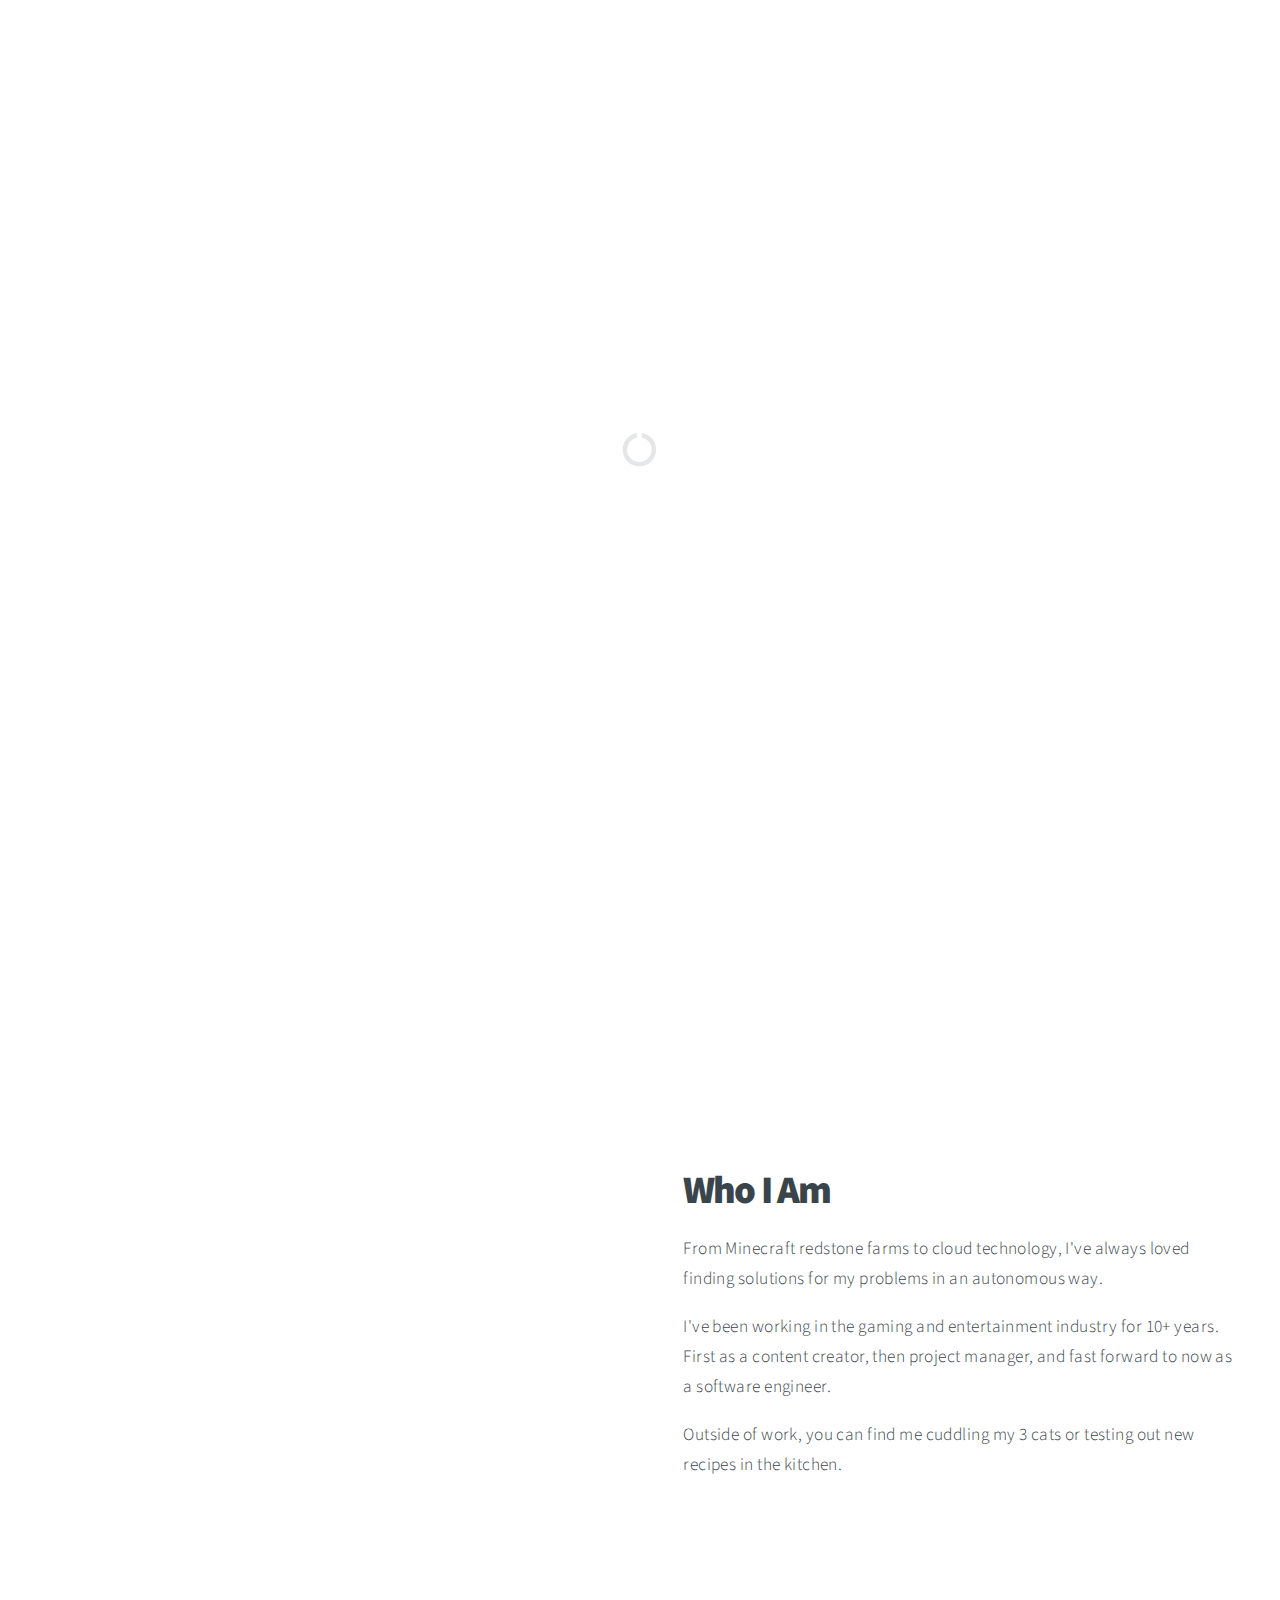
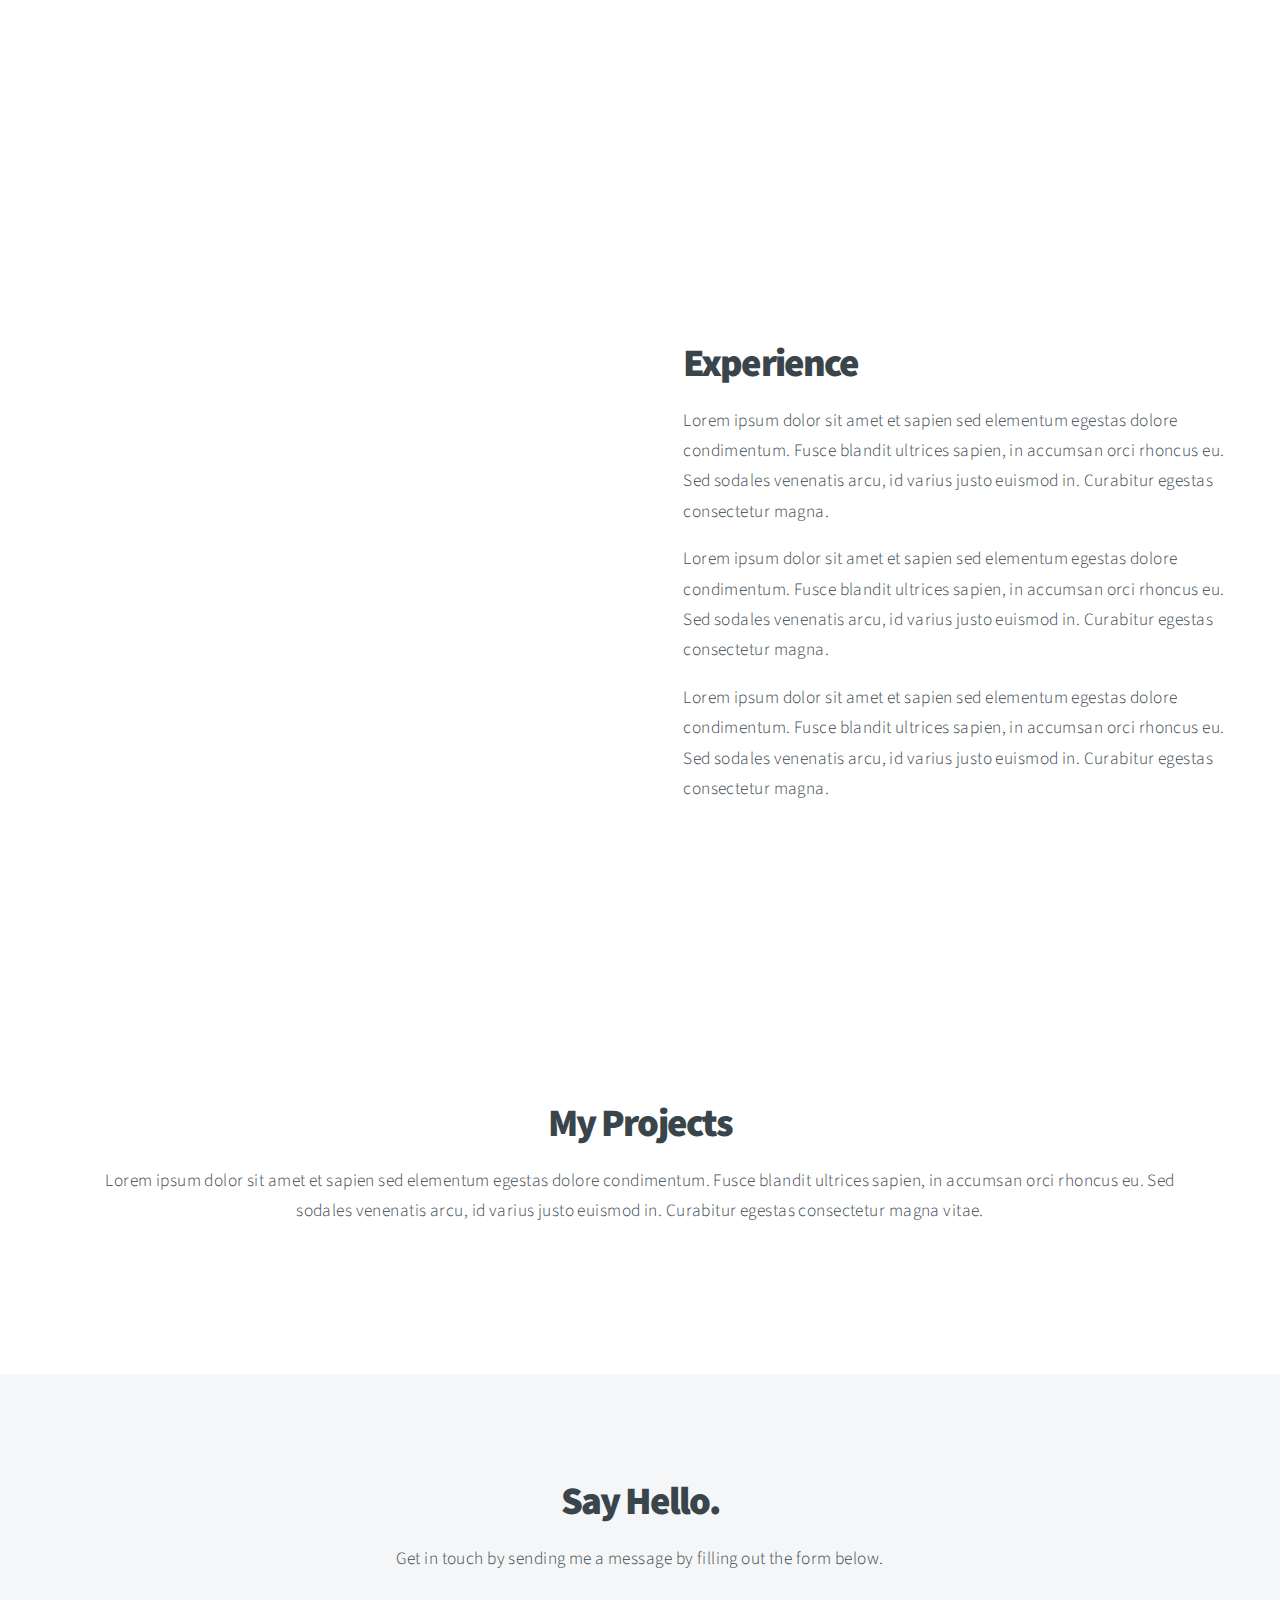
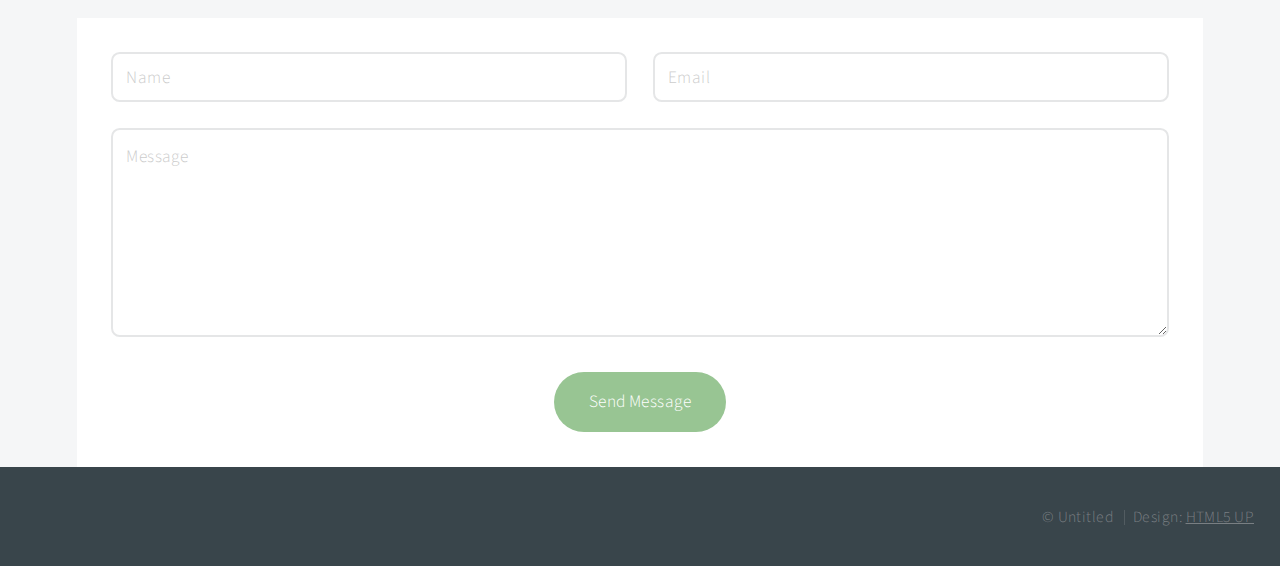
==== commit f7ee2819: "configured hero image and landing backdrop" ====
--- a/big-picture/index.html
+++ b/big-picture/index.html
@@ -5,166 +5,187 @@
 	Free for personal and commercial use under the CCA 3.0 license (html5up.net/license)
 -->
 <html>
-	<head>
-		<title>Big Picture by HTML5 UP</title>
-		<meta charset="utf-8" />
-		<meta name="viewport" content="width=device-width, initial-scale=1, user-scalable=no" />
-		<link rel="stylesheet" href="assets/css/main.css" />
-		<noscript><link rel="stylesheet" href="assets/css/noscript.css" /></noscript>
-		  <!-- Vendor CSS Files -->
-		  <link rel="stylesheet" href="https://cdnjs.cloudflare.com/ajax/libs/font-awesome/4.7.0/css/font-awesome.min.css">
-	</head>
-	<body class="is-preload">
 
-		<!-- Header -->
-			<header id="header">
-				<h1>Yoo Jin Bae</h1>
-				<nav>
-					<ul>
-						<li><a href="#intro">Home</a></li>
-						<li><a href="#one">Who I Am</a></li>
-						<li><a href="#two">Experience</a></li>
-						<li><a href="#work">My Projects</a></li>
-						<li><a href="#contact">Contact</a></li>
-					</ul>
-				</nav>
-			</header>
+<head>
+	<title>Big Picture by HTML5 UP</title>
+	<meta charset="utf-8" />
+	<meta name="viewport" content="width=device-width, initial-scale=1, user-scalable=no" />
+	<link rel="stylesheet" href="assets/css/main.css" />
+	<noscript>
+		<link rel="stylesheet" href="assets/css/noscript.css" />
+	</noscript>
+	<!-- Vendor CSS Files -->
+	<link rel="stylesheet" href="https://cdnjs.cloudflare.com/ajax/libs/font-awesome/4.7.0/css/font-awesome.min.css">
+</head>
 
-		<!-- Intro -->
-			<section id="intro" class="main style1 dark fullscreen">
-				<div class="content">
-					<div class="text-left">
+<body class="is-preload">
+
+	<!-- Header -->
+	<header id="header">
+		<h1>Yoo Jin Bae</h1>
+		<nav>
+			<ul>
+				<li><a href="#intro">Home</a></li>
+				<li><a href="#one">Who I Am</a></li>
+				<li><a href="#two">Experience</a></li>
+				<li><a href="#work">My Projects</a></li>
+				<li><a href="#contact">Contact</a></li>
+			</ul>
+		</nav>
+	</header>
+
+	<!-- Intro -->
+	<section id="intro" class="main style1 dark fullscreen">
+		<div class="content">
+			<section class="flex">
+				<div class="text-left">
 					<h1>Hey.</h1>
 					<!-- Uncomment below if you prefer to use an image logo -->
 					<!-- <a href="index.html" class="mr-auto"><img src="assets/img/logo.png" alt="" class="img-fluid"></a> -->
-					<p>Welcome to Big Picture a responsive site template designed by HTML5 UP<br>
+					<p>Welcome to Big Picture a responsive site template designed<br> by HTML5 UP
 						and released for free under the Creative Commons Attribution license.</p>
-			  
+
 					<div class="social-links">
 						<a href="https://github.com/yoojin93"><i class="fa fa-github" style="font-size:42px"></i></a>
-						<a href="https://www.linkedin.com/in/bae-yoojin/"><i class="fa fa-linkedin-square" style="font-size:42px"></i></a>
-					</div>
+						<a href="https://www.linkedin.com/in/bae-yoojin/"><i class="fa fa-linkedin-square"
+								style="font-size:42px"></i></a>
 					</div>
 					<footer>
 						<a href="#one" class="button style2 down">More</a>
 					</footer>
-				  </div>
-			</section>
-
-		<!-- One -->
-			<section id="one" class="main style2 right dark fullscreen">
-				<div class="content box style2">
-					<header>
-						<h2>Who I Am</h2>
-					</header>
-					<p>From Minecraft redstone farms to cloud technology, I've always loved finding solutions for my problems in an autonomous way.</p>
-					<p>I've been working in the gaming and entertainment industry for 10+ years. First as a content creator, then project manager, and fast forward to now as a software engineer.</p>
-					<p>Outside of work, you can find me cuddling my 3 cats or testing out new recipes in the kitchen.</p>
 				</div>
-				<a href="#two" class="button style2 down anchored">Next</a>
-			</section>
-
-		<!-- Two -->
-			<section id="two" class="main style2 right dark fullscreen">
-				<div class="content box style2">
-					<header>
-						<h2>Experience</h2>
-					</header>
-					<p>Lorem ipsum dolor sit amet et sapien sed elementum egestas dolore condimentum.
-					Fusce blandit ultrices sapien, in accumsan orci rhoncus eu. Sed sodales venenatis arcu,
-					id varius justo euismod in. Curabitur egestas consectetur magna.</p>
-					<p>Lorem ipsum dolor sit amet et sapien sed elementum egestas dolore condimentum.
-						Fusce blandit ultrices sapien, in accumsan orci rhoncus eu. Sed sodales venenatis arcu,
-						id varius justo euismod in. Curabitur egestas consectetur magna.</p>
-						<p>Lorem ipsum dolor sit amet et sapien sed elementum egestas dolore condimentum.
-							Fusce blandit ultrices sapien, in accumsan orci rhoncus eu. Sed sodales venenatis arcu,
-							id varius justo euismod in. Curabitur egestas consectetur magna.</p>
-				</div>
-				<a href="#work" class="button style2 down anchored">Next</a>
-			</section>
-
-		<!-- Work -->
-			<section id="work" class="main style3 primary">
-				<div class="content">
-					<header>
-						<h2>My Projects</h2>
-						<p>Lorem ipsum dolor sit amet et sapien sed elementum egestas dolore condimentum.
-						Fusce blandit ultrices sapien, in accumsan orci rhoncus eu. Sed sodales venenatis
-						arcu, id varius justo euismod in. Curabitur egestas consectetur magna vitae.</p>
-					</header>
-
-					<!-- Gallery  -->
-						<div class="gallery">
-							<article class="from-left">
-								<a href="images/fulls/01.jpg" class="image fit"><img src="images/thumbs/01.jpg" title="The Anonymous Red" alt="" /></a>
-							</article>
-							<article class="from-right">
-								<a href="images/fulls/02.jpg" class="image fit"><img src="images/thumbs/02.jpg" title="Airchitecture II" alt="" /></a>
-							</article>
-							<article class="from-left">
-								<a href="images/fulls/03.jpg" class="image fit"><img src="images/thumbs/03.jpg" title="Air Lounge" alt="" /></a>
-							</article>
-							<article class="from-right">
-								<a href="images/fulls/04.jpg" class="image fit"><img src="images/thumbs/04.jpg" title="Carry on" alt="" /></a>
-							</article>
-							<article class="from-left">
-								<a href="images/fulls/05.jpg" class="image fit"><img src="images/thumbs/05.jpg" title="The sparkling shell" alt="" /></a>
-							</article>
-							<article class="from-right">
-								<a href="images/fulls/06.jpg" class="image fit"><img src="images/thumbs/06.jpg" title="Bent IX" alt="" /></a>
-							</article>
-						</div>
-
+				<div id="portrait" class="flex-one">
+					<img src="images/portrait.jpg" alt="">
 				</div>
 			</section>
 
-		<!-- Contact -->
-			<section id="contact" class="main style3 secondary">
-				<div class="content">
-					<header>
-						<h2>Say Hello.</h2>
-						<p>Get in touch by sending me a message by filling out the form below.</p>
-					</header>
-					<div class="box">
-						<form method="post" action="#">
-							<div class="fields">
-								<div class="field half"><input type="text" name="name" placeholder="Name" /></div>
-								<div class="field half"><input type="email" name="email" placeholder="Email" /></div>
-								<div class="field"><textarea name="message" placeholder="Message" rows="6"></textarea></div>
-							</div>
-							<ul class="actions special">
-								<li><input type="submit" value="Send Message" /></li>
-							</ul>
-						</form>
+		</div>
+	</section>
+
+	<!-- One -->
+	<section id="one" class="main style2 right dark fullscreen">
+		<div class="content box style2">
+			<header>
+				<h2>Who I Am</h2>
+			</header>
+			<p>From Minecraft redstone farms to cloud technology, I've always loved finding solutions for my problems in
+				an autonomous way.</p>
+			<p>I've been working in the gaming and entertainment industry for 10+ years. First as a content creator,
+				then project manager, and fast forward to now as a software engineer.</p>
+			<p>Outside of work, you can find me cuddling my 3 cats or testing out new recipes in the kitchen.</p>
+		</div>
+		<a href="#two" class="button style2 down anchored">Next</a>
+	</section>
+
+	<!-- Two -->
+	<section id="two" class="main style2 right dark fullscreen">
+		<div class="content box style2">
+			<header>
+				<h2>Experience</h2>
+			</header>
+			<p>Lorem ipsum dolor sit amet et sapien sed elementum egestas dolore condimentum.
+				Fusce blandit ultrices sapien, in accumsan orci rhoncus eu. Sed sodales venenatis arcu,
+				id varius justo euismod in. Curabitur egestas consectetur magna.</p>
+			<p>Lorem ipsum dolor sit amet et sapien sed elementum egestas dolore condimentum.
+				Fusce blandit ultrices sapien, in accumsan orci rhoncus eu. Sed sodales venenatis arcu,
+				id varius justo euismod in. Curabitur egestas consectetur magna.</p>
+			<p>Lorem ipsum dolor sit amet et sapien sed elementum egestas dolore condimentum.
+				Fusce blandit ultrices sapien, in accumsan orci rhoncus eu. Sed sodales venenatis arcu,
+				id varius justo euismod in. Curabitur egestas consectetur magna.</p>
+		</div>
+		<a href="#work" class="button style2 down anchored">Next</a>
+	</section>
+
+	<!-- Work -->
+	<section id="work" class="main style3 primary">
+		<div class="content">
+			<header>
+				<h2>My Projects</h2>
+				<p>Lorem ipsum dolor sit amet et sapien sed elementum egestas dolore condimentum.
+					Fusce blandit ultrices sapien, in accumsan orci rhoncus eu. Sed sodales venenatis
+					arcu, id varius justo euismod in. Curabitur egestas consectetur magna vitae.</p>
+			</header>
+
+			<!-- Gallery  -->
+			<div class="gallery">
+				<article class="from-left">
+					<a href="images/fulls/01.jpg" class="image fit"><img src="images/thumbs/01.jpg"
+							title="The Anonymous Red" alt="" /></a>
+				</article>
+				<article class="from-right">
+					<a href="images/fulls/02.jpg" class="image fit"><img src="images/thumbs/02.jpg"
+							title="Airchitecture II" alt="" /></a>
+				</article>
+				<article class="from-left">
+					<a href="images/fulls/03.jpg" class="image fit"><img src="images/thumbs/03.jpg" title="Air Lounge"
+							alt="" /></a>
+				</article>
+				<article class="from-right">
+					<a href="images/fulls/04.jpg" class="image fit"><img src="images/thumbs/04.jpg" title="Carry on"
+							alt="" /></a>
+				</article>
+				<article class="from-left">
+					<a href="images/fulls/05.jpg" class="image fit"><img src="images/thumbs/05.jpg"
+							title="The sparkling shell" alt="" /></a>
+				</article>
+				<article class="from-right">
+					<a href="images/fulls/06.jpg" class="image fit"><img src="images/thumbs/06.jpg" title="Bent IX"
+							alt="" /></a>
+				</article>
+			</div>
+
+		</div>
+	</section>
+
+	<!-- Contact -->
+	<section id="contact" class="main style3 secondary">
+		<div class="content">
+			<header>
+				<h2>Say Hello.</h2>
+				<p>Get in touch by sending me a message by filling out the form below.</p>
+			</header>
+			<div class="box">
+				<form method="post" action="#">
+					<div class="fields">
+						<div class="field half"><input type="text" name="name" placeholder="Name" /></div>
+						<div class="field half"><input type="email" name="email" placeholder="Email" /></div>
+						<div class="field"><textarea name="message" placeholder="Message" rows="6"></textarea></div>
 					</div>
-				</div>
-			</section>
+					<ul class="actions special">
+						<li><input type="submit" value="Send Message" /></li>
+					</ul>
+				</form>
+			</div>
+		</div>
+	</section>
 
-		<!-- Footer -->
-			<footer id="footer">
+	<!-- Footer -->
+	<footer id="footer">
 
-				<!-- Icons -->
-					<ul class="icons">
-						<li><a href="#" class="icon brands fa-instagram"><span class="label">Instagram</span></a></li>
-						<li><a href="#" class="icon brands fa-linkedin-in"><span class="label">LinkedIn</span></a></li>
-					</ul>
+		<!-- Icons -->
+		<ul class="icons">
+			<li><a href="#" class="icon brands fa-instagram"><span class="label">Instagram</span></a></li>
+			<li><a href="#" class="icon brands fa-linkedin-in"><span class="label">LinkedIn</span></a></li>
+		</ul>
 
-				<!-- Menu -->
-					<ul class="menu">
-						<li>&copy; Untitled</li><li>Design: <a href="https://html5up.net">HTML5 UP</a></li>
-					</ul>
+		<!-- Menu -->
+		<ul class="menu">
+			<li>&copy; Untitled</li>
+			<li>Design: <a href="https://html5up.net">HTML5 UP</a></li>
+		</ul>
 
-			</footer>
+	</footer>
 
-		<!-- Scripts -->
-			<script src="assets/js/jquery.min.js"></script>
-			<script src="assets/js/jquery.poptrox.min.js"></script>
-			<script src="assets/js/jquery.scrolly.min.js"></script>
-			<script src="assets/js/jquery.scrollex.min.js"></script>
-			<script src="assets/js/browser.min.js"></script>
-			<script src="assets/js/breakpoints.min.js"></script>
-			<script src="assets/js/util.js"></script>
-			<script src="assets/js/main.js"></script>
+	<!-- Scripts -->
+	<script src="assets/js/jquery.min.js"></script>
+	<script src="assets/js/jquery.poptrox.min.js"></script>
+	<script src="assets/js/jquery.scrolly.min.js"></script>
+	<script src="assets/js/jquery.scrollex.min.js"></script>
+	<script src="assets/js/browser.min.js"></script>
+	<script src="assets/js/breakpoints.min.js"></script>
+	<script src="assets/js/util.js"></script>
+	<script src="assets/js/main.js"></script>
 
-	</body>
+</body>
+
 </html>--- a/big-picture/assets/css/main.css
+++ b/big-picture/assets/css/main.css
@@ -1999,11 +1999,22 @@
 			-ms-justify-content: center;
 			justify-content: center;
 			text-align: center;
-			padding: 3em 0 3em 0;
+			/* padding: 1em 0 1em 0; */
 		}
 
 			.main.style1 .text-left{
+				padding-top: 20vh;
+				padding-right: 5vh;
 				text-align: left;
+				flex: 1
+			}
+
+			@media screen and (max-width: 768px) {
+
+				.main.style1 .text-left{
+					padding-top: 0vh;
+					padding-right: 0vh;
+				}
 			}
 
 			.main.style1 h1 {
@@ -2035,8 +2046,11 @@
 
 			.main.style1 > .content footer {
 				margin-top: 0;
-				top: 10vh;
-				position: relative
+				top: 5vh;
+				position: relative;
+				display: flex;
+				align-items: center;
+				justify-content: center;
 			}
 
 		.main.style2 {
@@ -2304,13 +2318,39 @@
 
 /* Intro */
 
+	.flex {
+		display: flex;
+	}
+
+	.flex-one {
+		flex: 1;
+	}
+
 	#intro {
-		background: url("images/overlay.png"), url("../../images/intro.jpg");
+		background: url("images/overlay.png"), url("../../images/cloud_bg.jpg");
 		background-size: 256px 256px, cover;
 		background-attachment: fixed, fixed;
 		background-position: top left, bottom center;
 		background-repeat: repeat, no-repeat;
 	}
+
+	#portrait img {
+		width: 130%;
+		height: 100% !important;
+		border-radius: 10%;
+		margin-left: -5vh;
+	}
+
+	@media screen and (max-width: 768px) {
+		#portrait {
+			flex: 0;
+		}
+
+		#portrait img {
+			width: 0;
+		}
+	}
+
 
 /* One */
 
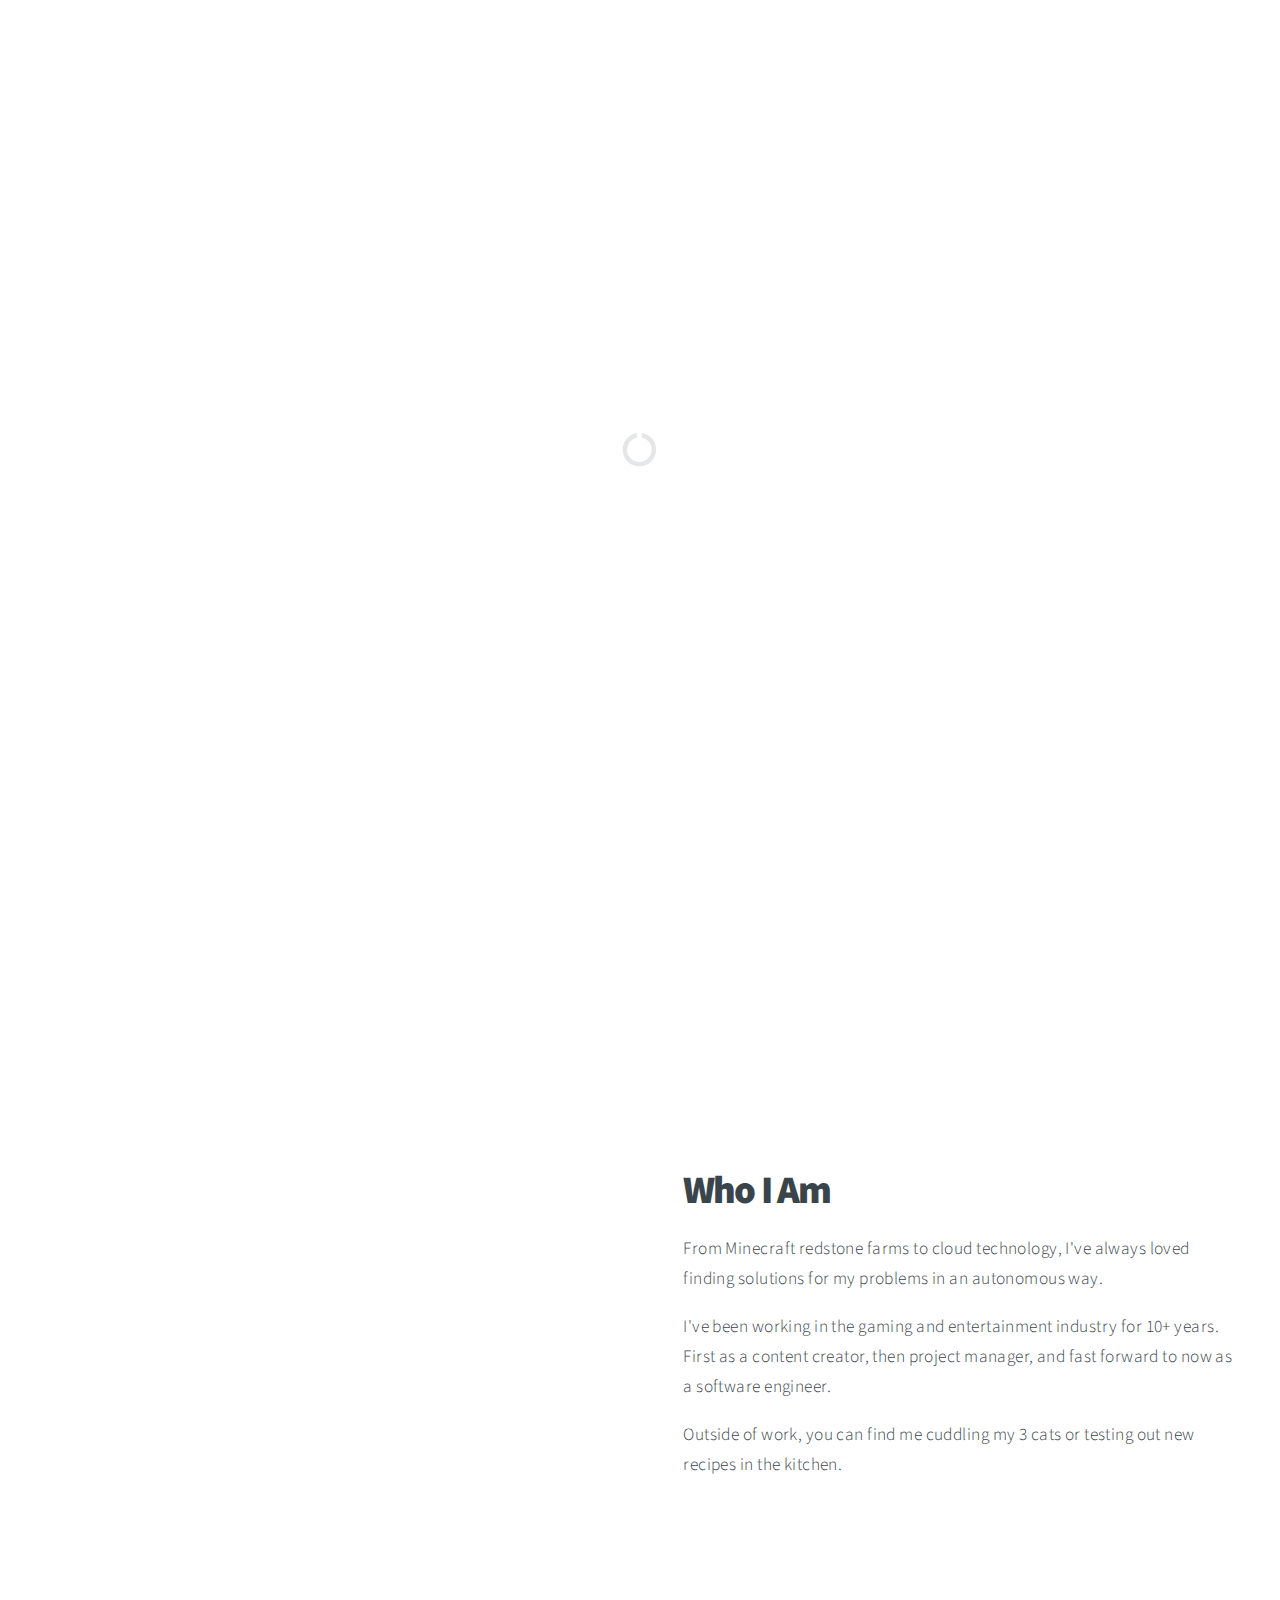
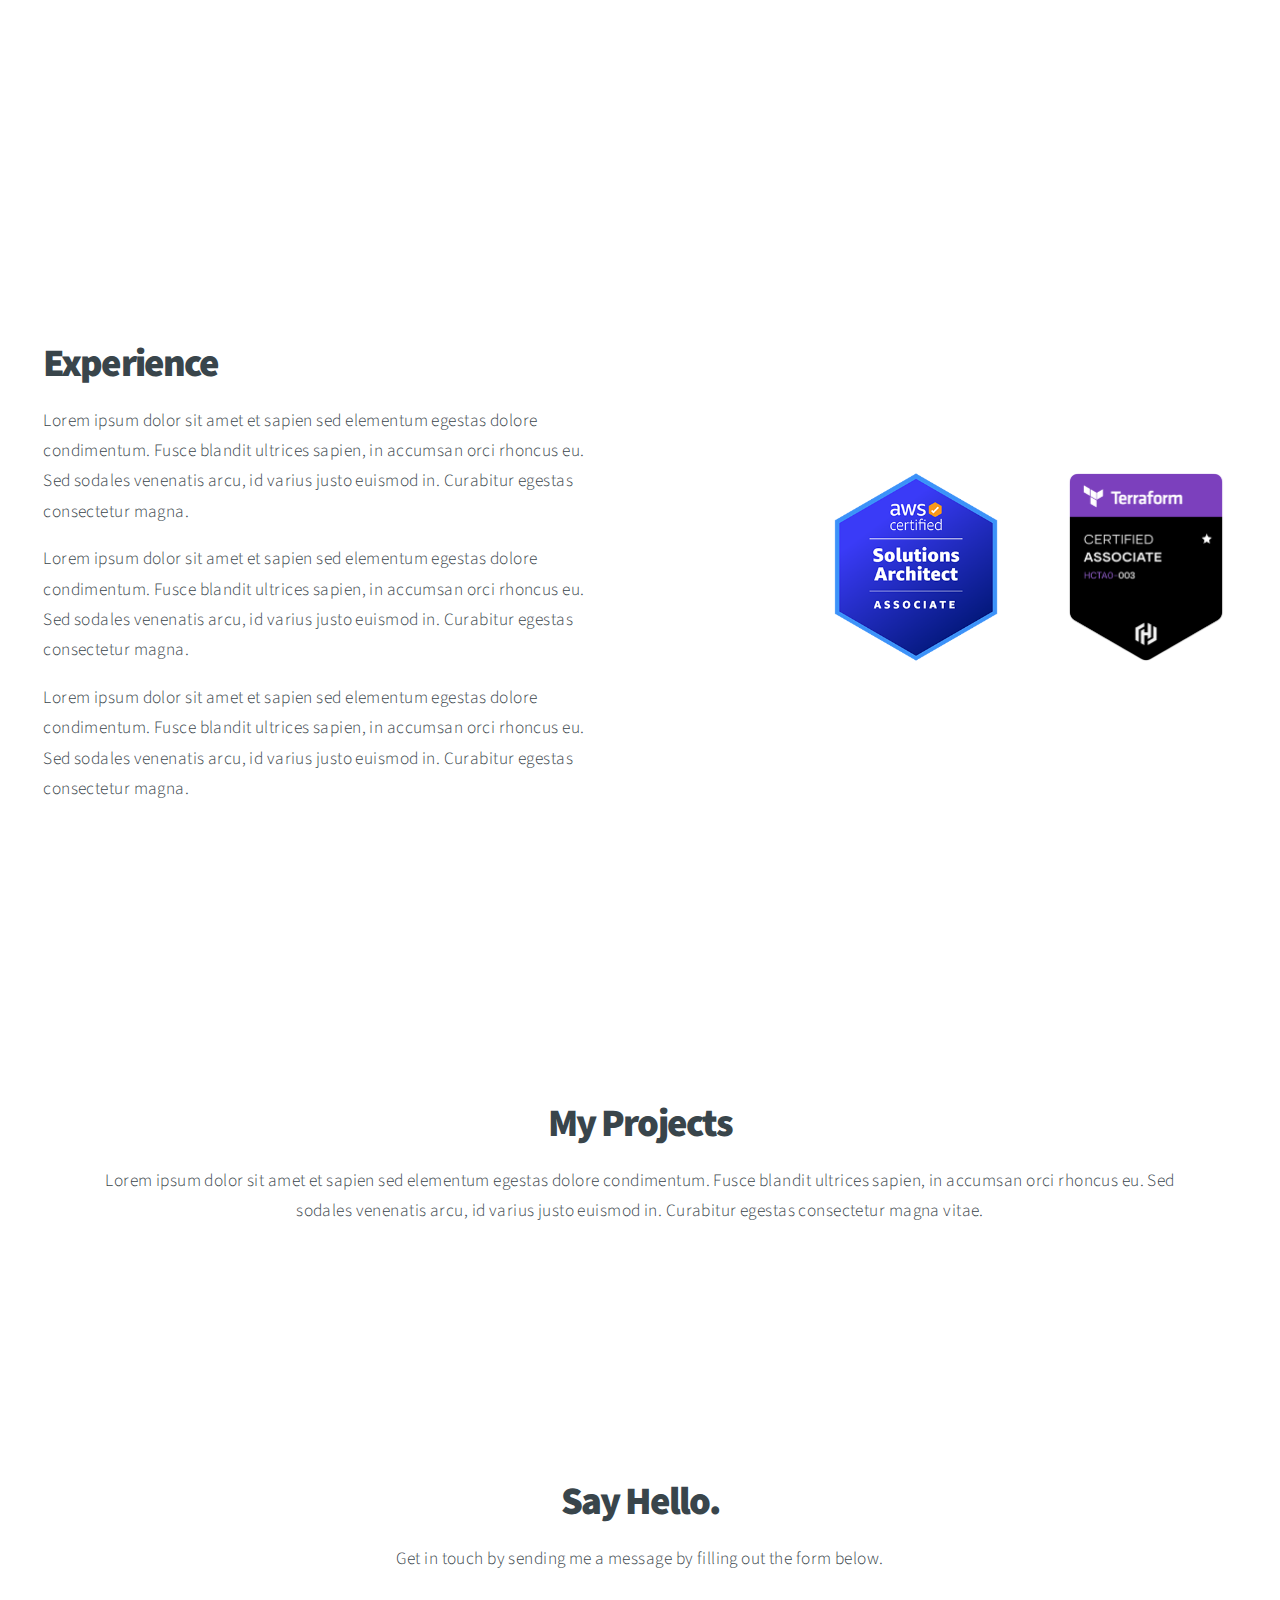
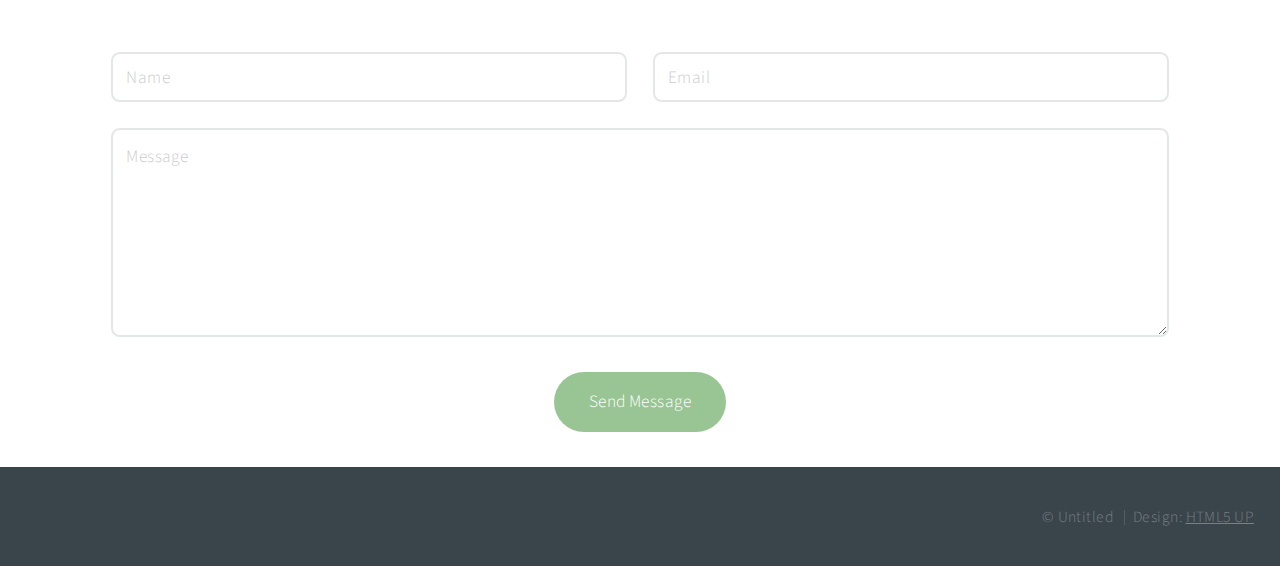
==== commit 9cb6a364: "adding background images and cert badges" ====
--- a/big-picture/index.html
+++ b/big-picture/index.html
@@ -22,7 +22,7 @@
 
 	<!-- Header -->
 	<header id="header">
-		<h1>Yoo Jin Bae</h1>
+		<img src="images/logo.jpg" alt="Logo" style="height: 100%;"  class="logo">
 		<nav>
 			<ul>
 				<li><a href="#intro">Home</a></li>
@@ -42,8 +42,7 @@
 					<h1>Hey.</h1>
 					<!-- Uncomment below if you prefer to use an image logo -->
 					<!-- <a href="index.html" class="mr-auto"><img src="assets/img/logo.png" alt="" class="img-fluid"></a> -->
-					<p>Welcome to Big Picture a responsive site template designed<br> by HTML5 UP
-						and released for free under the Creative Commons Attribution license.</p>
+					<p>My name is Yoo Jin and I'm a software engineer.<br> I specialize in cloud, automation, and backend technology.</p>
 
 					<div class="social-links">
 						<a href="https://github.com/yoojin93"><i class="fa fa-github" style="font-size:42px"></i></a>
@@ -78,7 +77,7 @@
 	</section>
 
 	<!-- Two -->
-	<section id="two" class="main style2 right dark fullscreen">
+	<section id="two" class="main style2 left dark fullscreen">
 		<div class="content box style2">
 			<header>
 				<h2>Experience</h2>
@@ -94,6 +93,12 @@
 				id varius justo euismod in. Curabitur egestas consectetur magna.</p>
 		</div>
 		<a href="#work" class="button style2 down anchored">Next</a>
+		<div id="badge1" class="flex-one">
+			<img src="images/aws.jpg" alt="">
+		</div>
+		<div id="badge2" class="flex-one">
+			<img src="images/terraform.jpg" alt="">
+		</div>
 	</section>
 
 	<!-- Work -->
--- a/big-picture/assets/css/main.css
+++ b/big-picture/assets/css/main.css
@@ -28,7 +28,7 @@
 article, aside, details, figcaption, figure,
 footer, header, hgroup, menu, nav, section {
 	display: block;}
-
+	
 body {
 	line-height: 1;
 }
@@ -2327,7 +2327,7 @@
 	}
 
 	#intro {
-		background: url("images/overlay.png"), url("../../images/cloud_bg.jpg");
+		background: url("images/overlay.png"), url("../../images/one.jpg");
 		background-size: 256px 256px, cover;
 		background-attachment: fixed, fixed;
 		background-position: top left, bottom center;
@@ -2341,6 +2341,20 @@
 		margin-left: -5vh;
 	}
 
+	#badge1 img {
+		width: 60%;
+		height: 60% !important;
+		border-radius: 10%;
+		margin-left: +20vh;
+	}
+
+	#badge2 img {
+		width: 60%;
+		height: 60% !important;
+		border-radius: 10%;
+		margin-left: +10vh;
+	}
+
 	@media screen and (max-width: 768px) {
 		#portrait {
 			flex: 0;
@@ -2364,7 +2378,7 @@
 /* Two */
 
 	#two {
-		background: url("images/overlay.png"), url("../../images/two.jpg");
+		background: url("images/overlay.png"), url("../../images/one.jpg");
 		background-size: 256px 256px, cover;
 		background-attachment: fixed, fixed;
 		background-position: top left, center center;
@@ -2375,6 +2389,10 @@
 	#contact {
 		overflow: hidden;
 		padding-bottom: 0;
+		background: url("images/overlay.png"), url("../../images/one.jpg");
+		background-size: 256px 256px, cover;
+		background-attachment: fixed, fixed;
+		background-position: top left, center center;
 	}
 
 		#contact .box {
@@ -2410,4 +2428,11 @@
 				padding: 1em 1em 2em 1em;
 			}
 
-		}+		}
+	
+	#work {
+		background: url("images/overlay.png"), url("../../images/one.jpg");
+		background-size: 256px 256px, cover;
+		background-attachment: fixed, fixed;
+		background-position: top left, center center;
+	}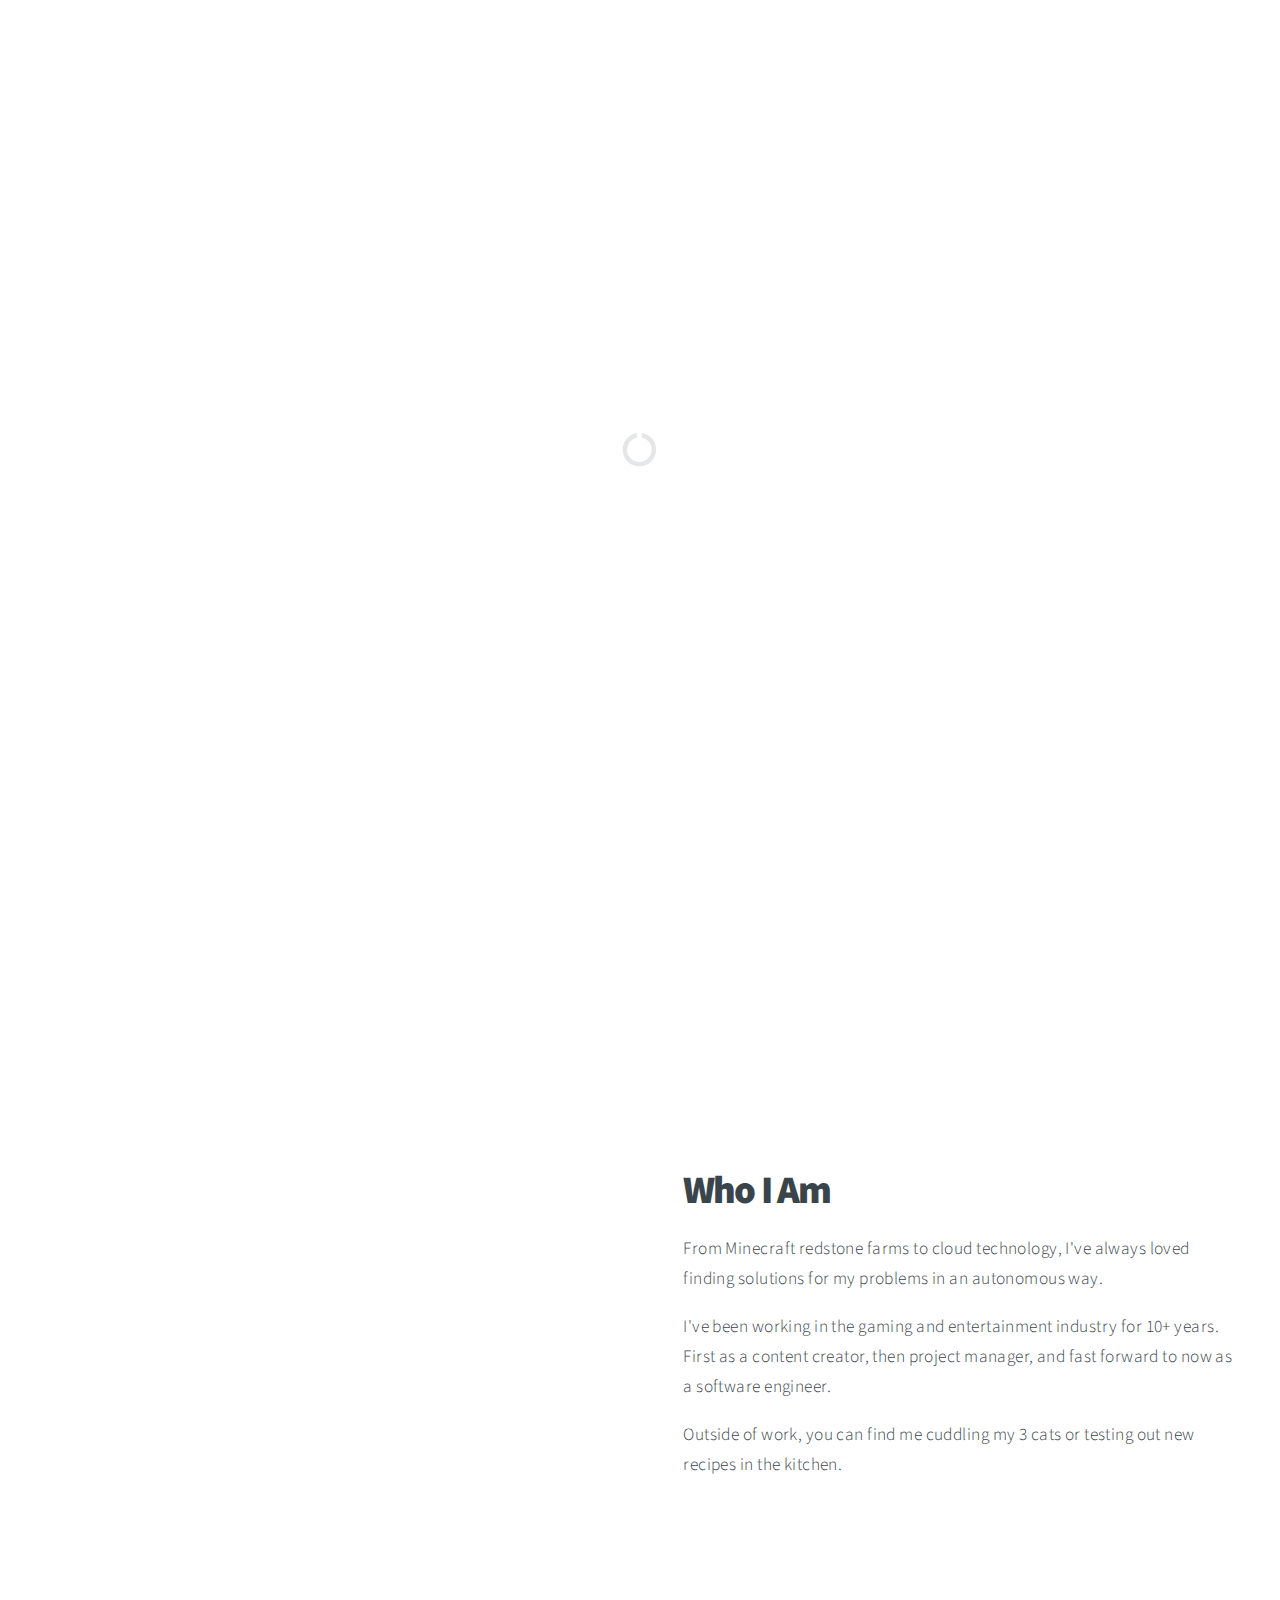
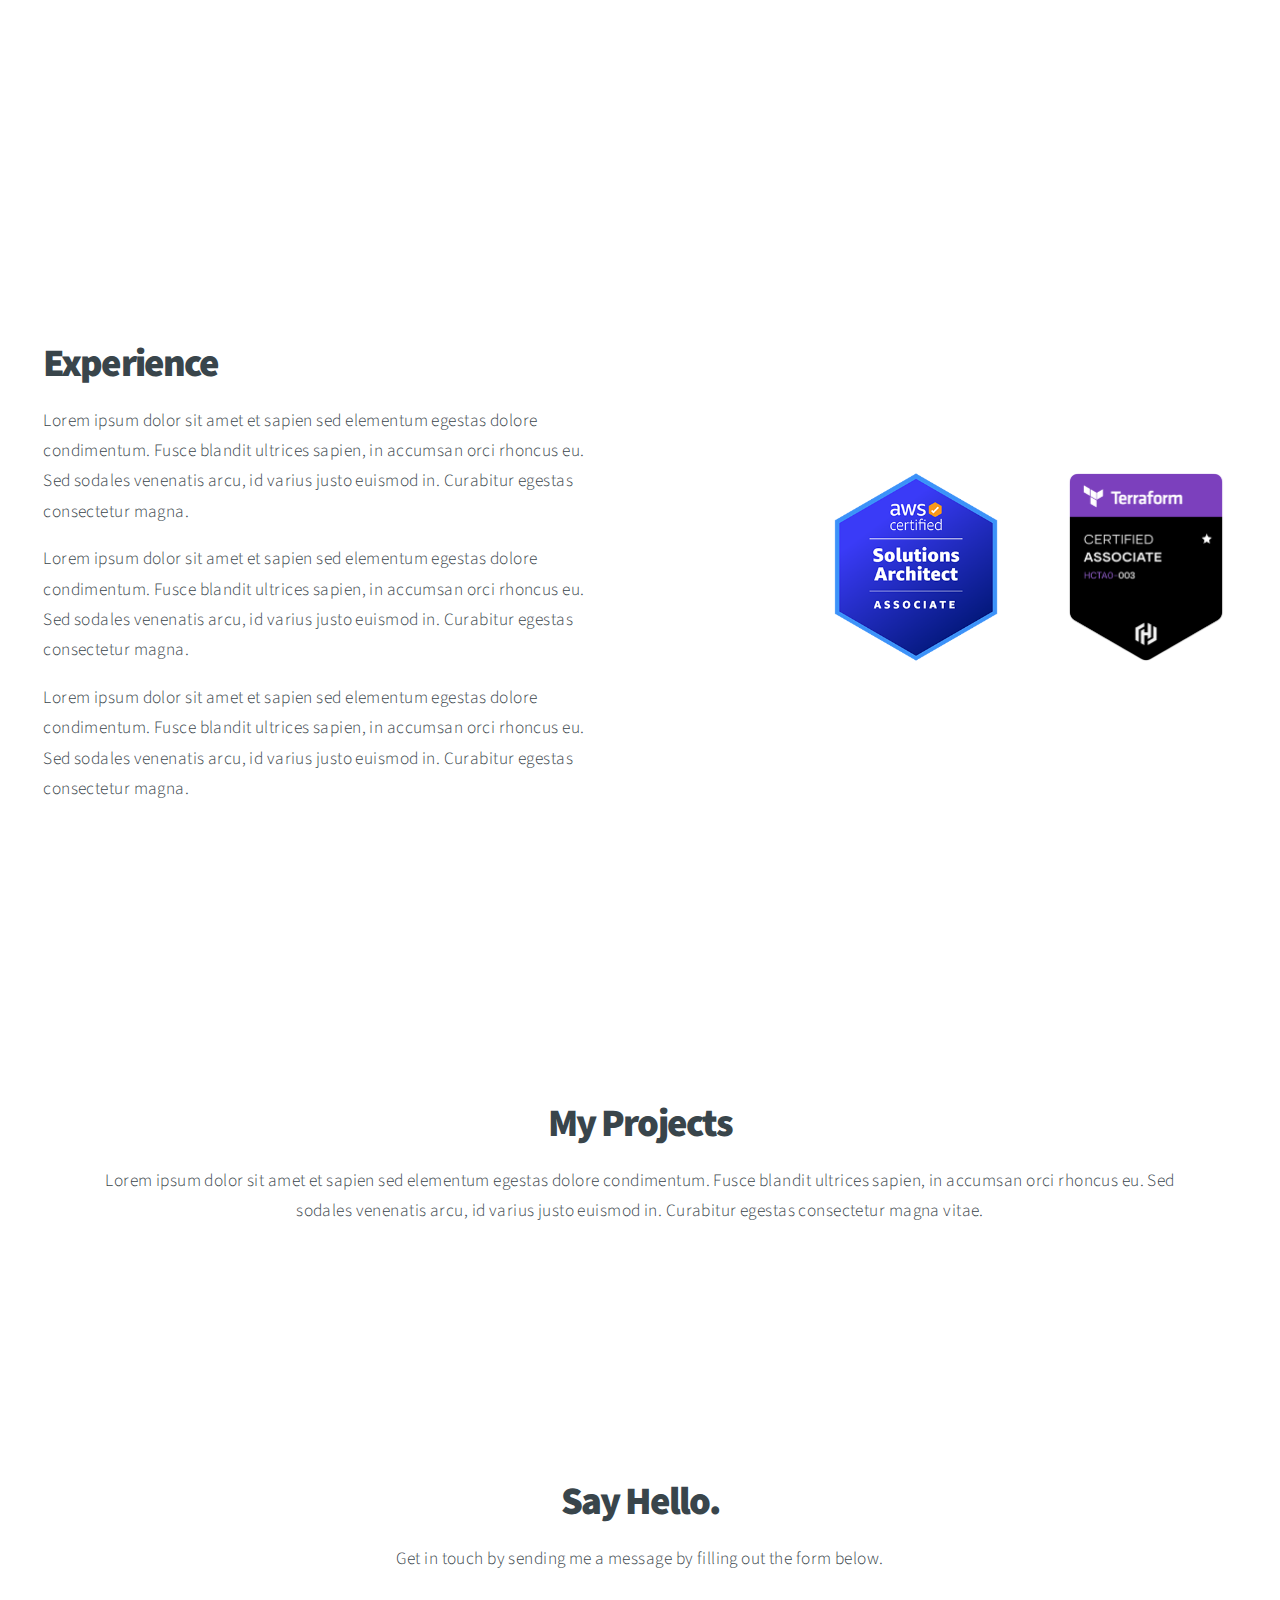
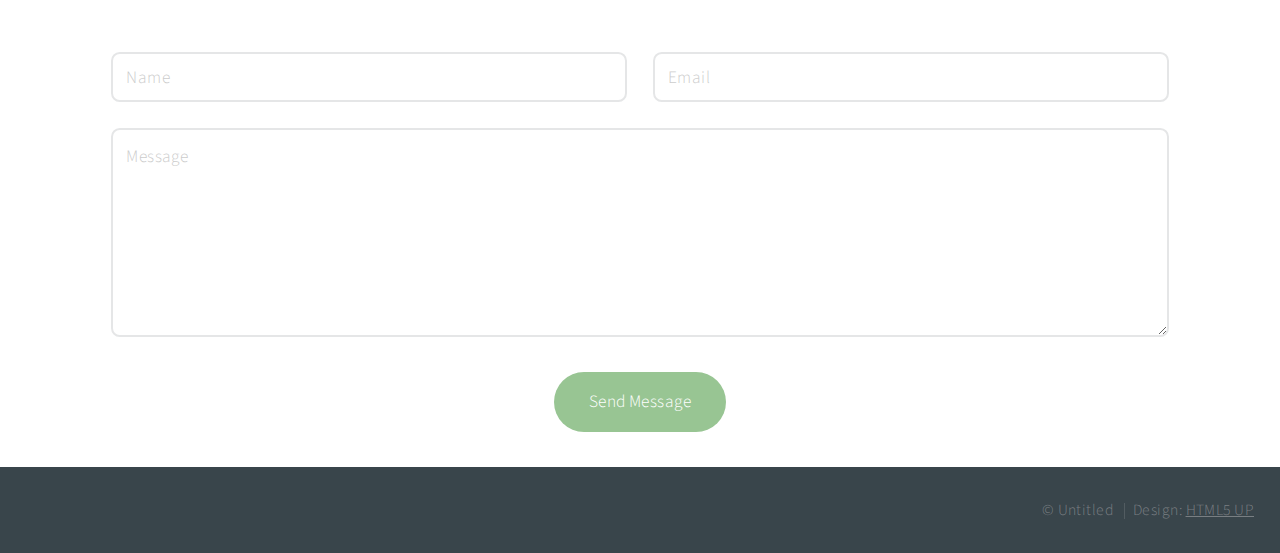
==== commit 565efa0b: "css" ====
--- a/big-picture/index.html
+++ b/big-picture/index.html
@@ -1,9 +1,5 @@
 <!DOCTYPE HTML>
-<!--
-	Big Picture by HTML5 UP
-	html5up.net | @ajlkn
-	Free for personal and commercial use under the CCA 3.0 license (html5up.net/license)
--->
+
 <html>
 
 <head>
--- a/big-picture/assets/css/main.css
+++ b/big-picture/assets/css/main.css
@@ -1,11 +1,6 @@
 @import url("https://fonts.googleapis.com/css?family=Source+Sans+Pro:300,900");
 @import url("fontawesome-all.min.css");
 
-/*
-	Big Picture by HTML5 UP
-	html5up.net | @ajlkn
-	Free for personal and commercial use under the CCA 3.0 license (html5up.net/license)
-*/
 
 html, body, div, span, applet, object,
 iframe, h1, h2, h3, h4, h5, h6, p, blockquote,
--- a/big-picture/assets/css/noscript.css
+++ b/big-picture/assets/css/noscript.css
@@ -0,0 +1,5 @@
+/* Loader */
+
+	body:before, body:after {
+		display: none;
+	}